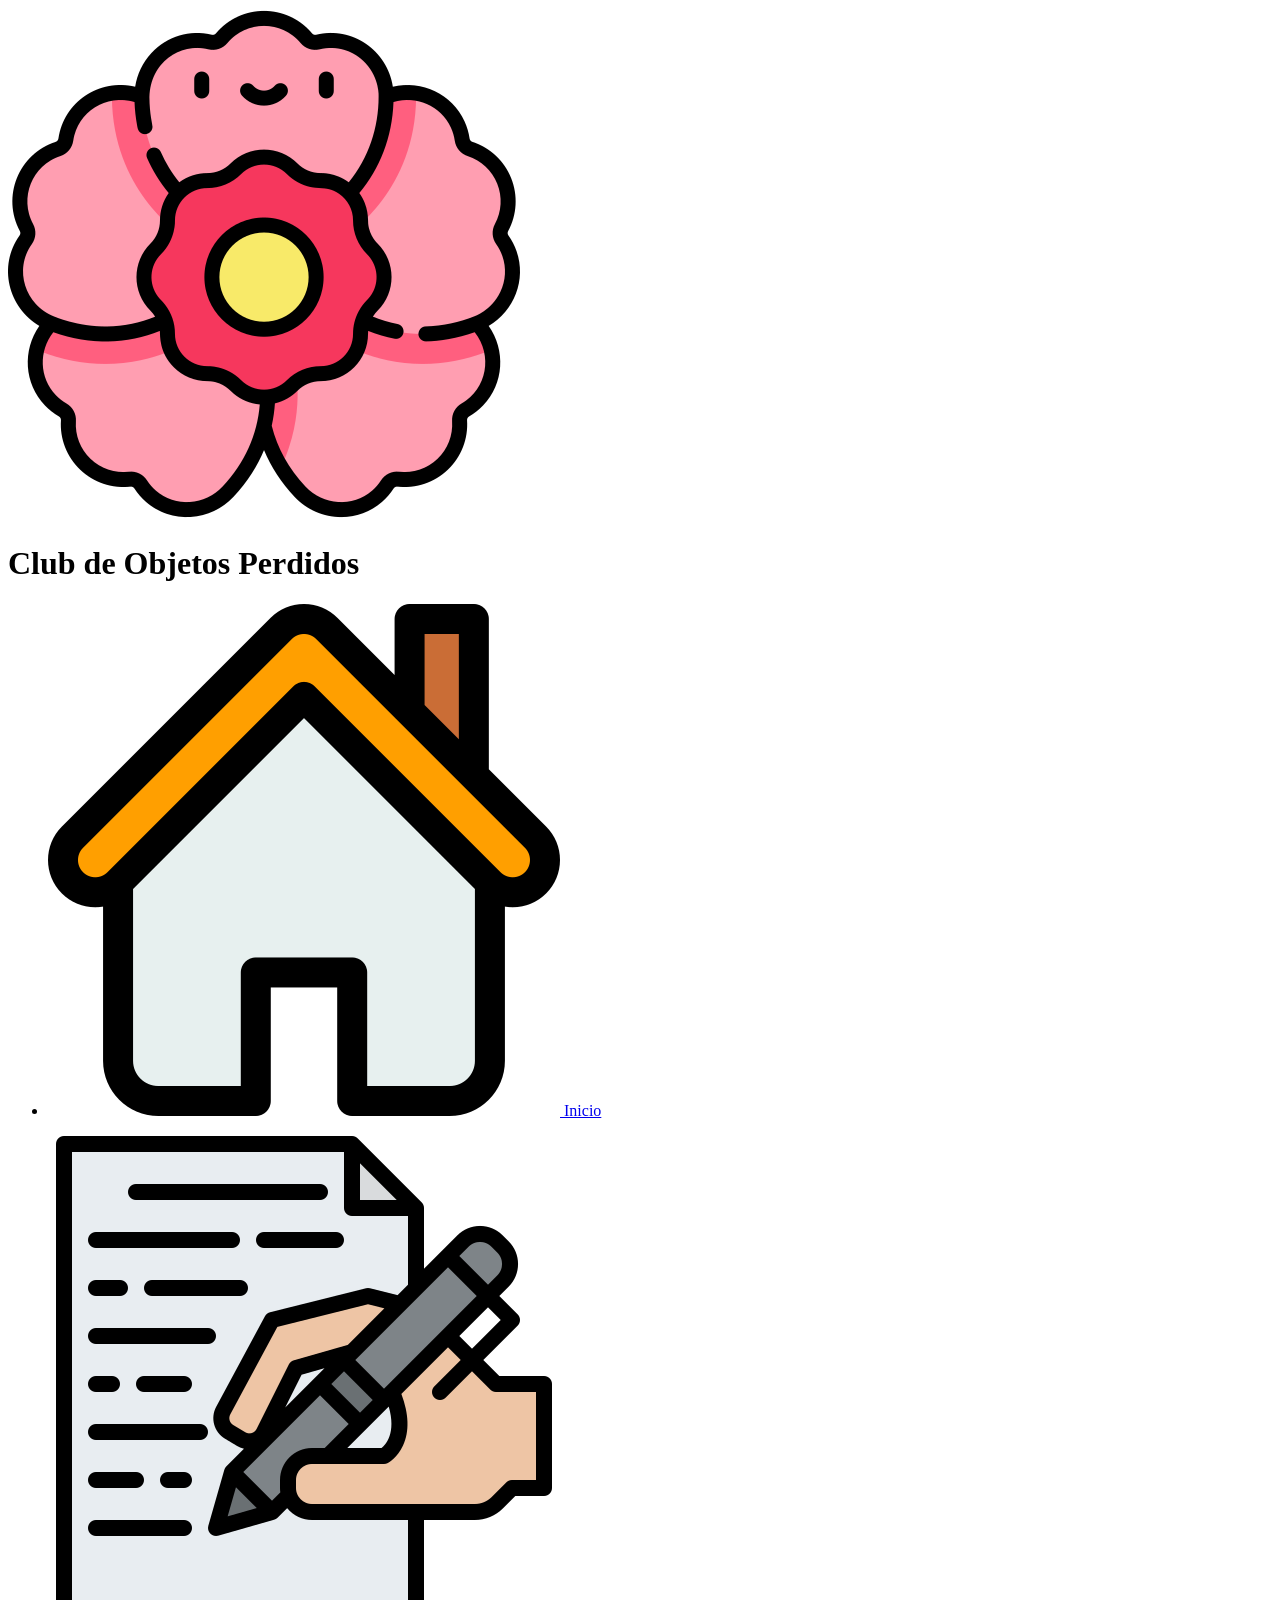
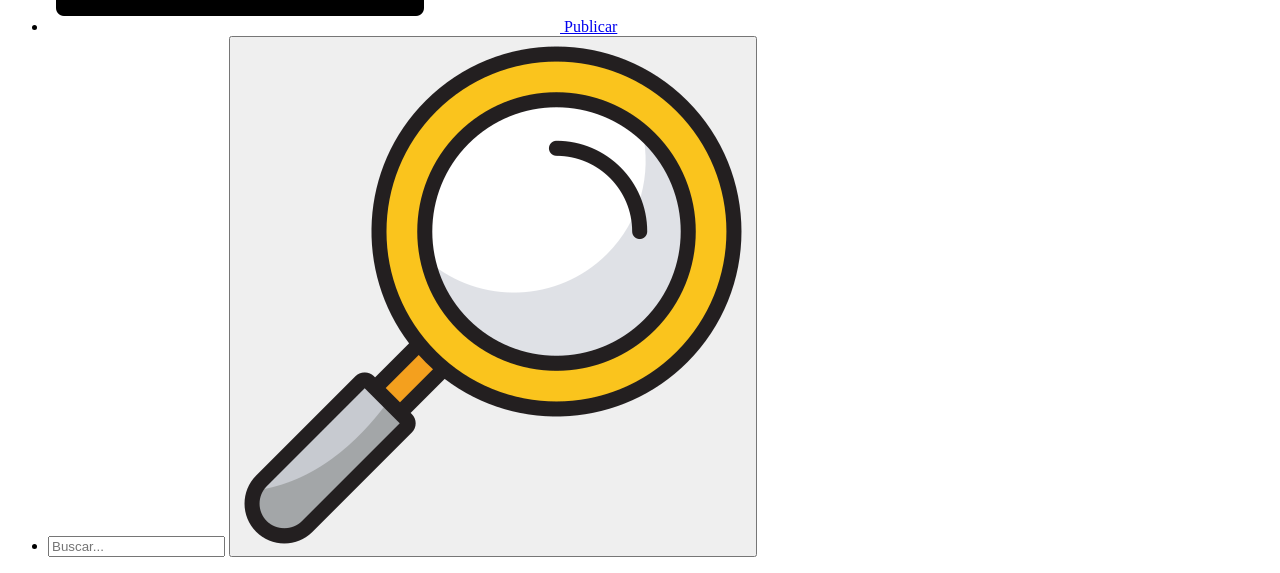
==== Tarea01/index.html @ 9c3515d3 "Agrega estructura HTML con encabezado y navegacion" ====
<!DOCTYPE html>
<html lang="es">
<head>
  <meta charset="UTF-8">
  <meta name="viewport" content="width=device-width, initial-scale=1.0">
  <title>Club de Objetos Perdidos</title>
  <link rel="preconnect" href="https://fonts.googleapis.com">
  <link rel="preconnect" href="https://fonts.gstatic.com" crossorigin>
  <link href="https://fonts.googleapis.com/css2?family=Comfortaa:wght@400;700&family=Quicksand:wght@400;600&display=swap" rel="stylesheet">
  <link rel="stylesheet" href="styles.css">
</head>
<body>

  <header class="header">
    <div class="logo-container">
      <img src="imagenes/flor.png" alt="Icono flor" class="icon-decor">
      <h1>Club de Objetos Perdidos</h1>
    </div>

    <nav class="nav">
      <ul>
        <li>
          <a href="#inicio" class="nav-btn">
            <img src="imagenes/inicio.png" alt=""> Inicio
          </a>
        </li>
        <li>
          <a href="#reportar" class="nav-btn">
            <img src="imagenes/reporte.png" alt=""> Publicar
          </a>
        </li>
        <!-- Barra de búsqueda integrada en la navegación -->
        <li>
          <form class="nav-search-form" action="#buscar">
            <input type="search" placeholder="Buscar..." aria-label="Buscar objeto">
            <button type="submit" class="nav-search-btn" title="Buscar">
              <img src="imagenes/lupa.png" alt="Buscar">
            </button>
          </form>
        </li>
      </ul>
    </nav>
  </header>

</body>
</html>
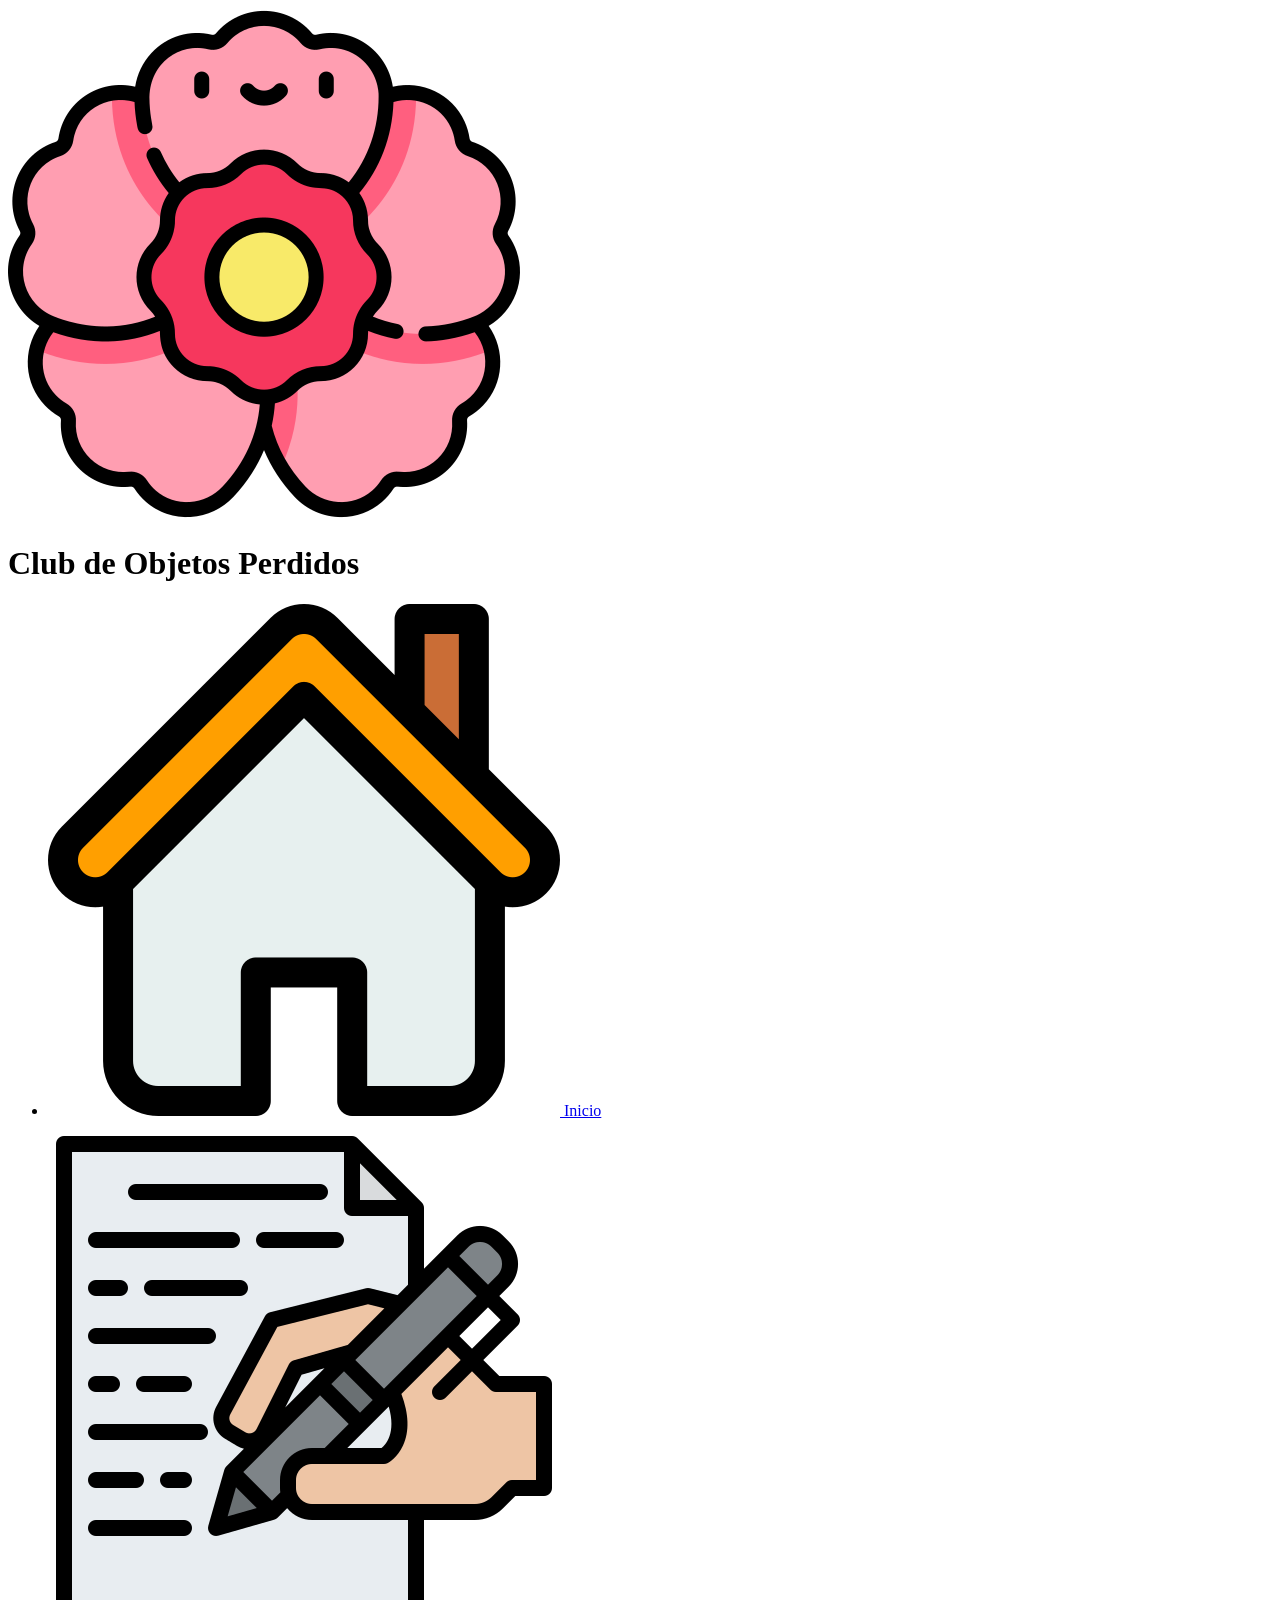
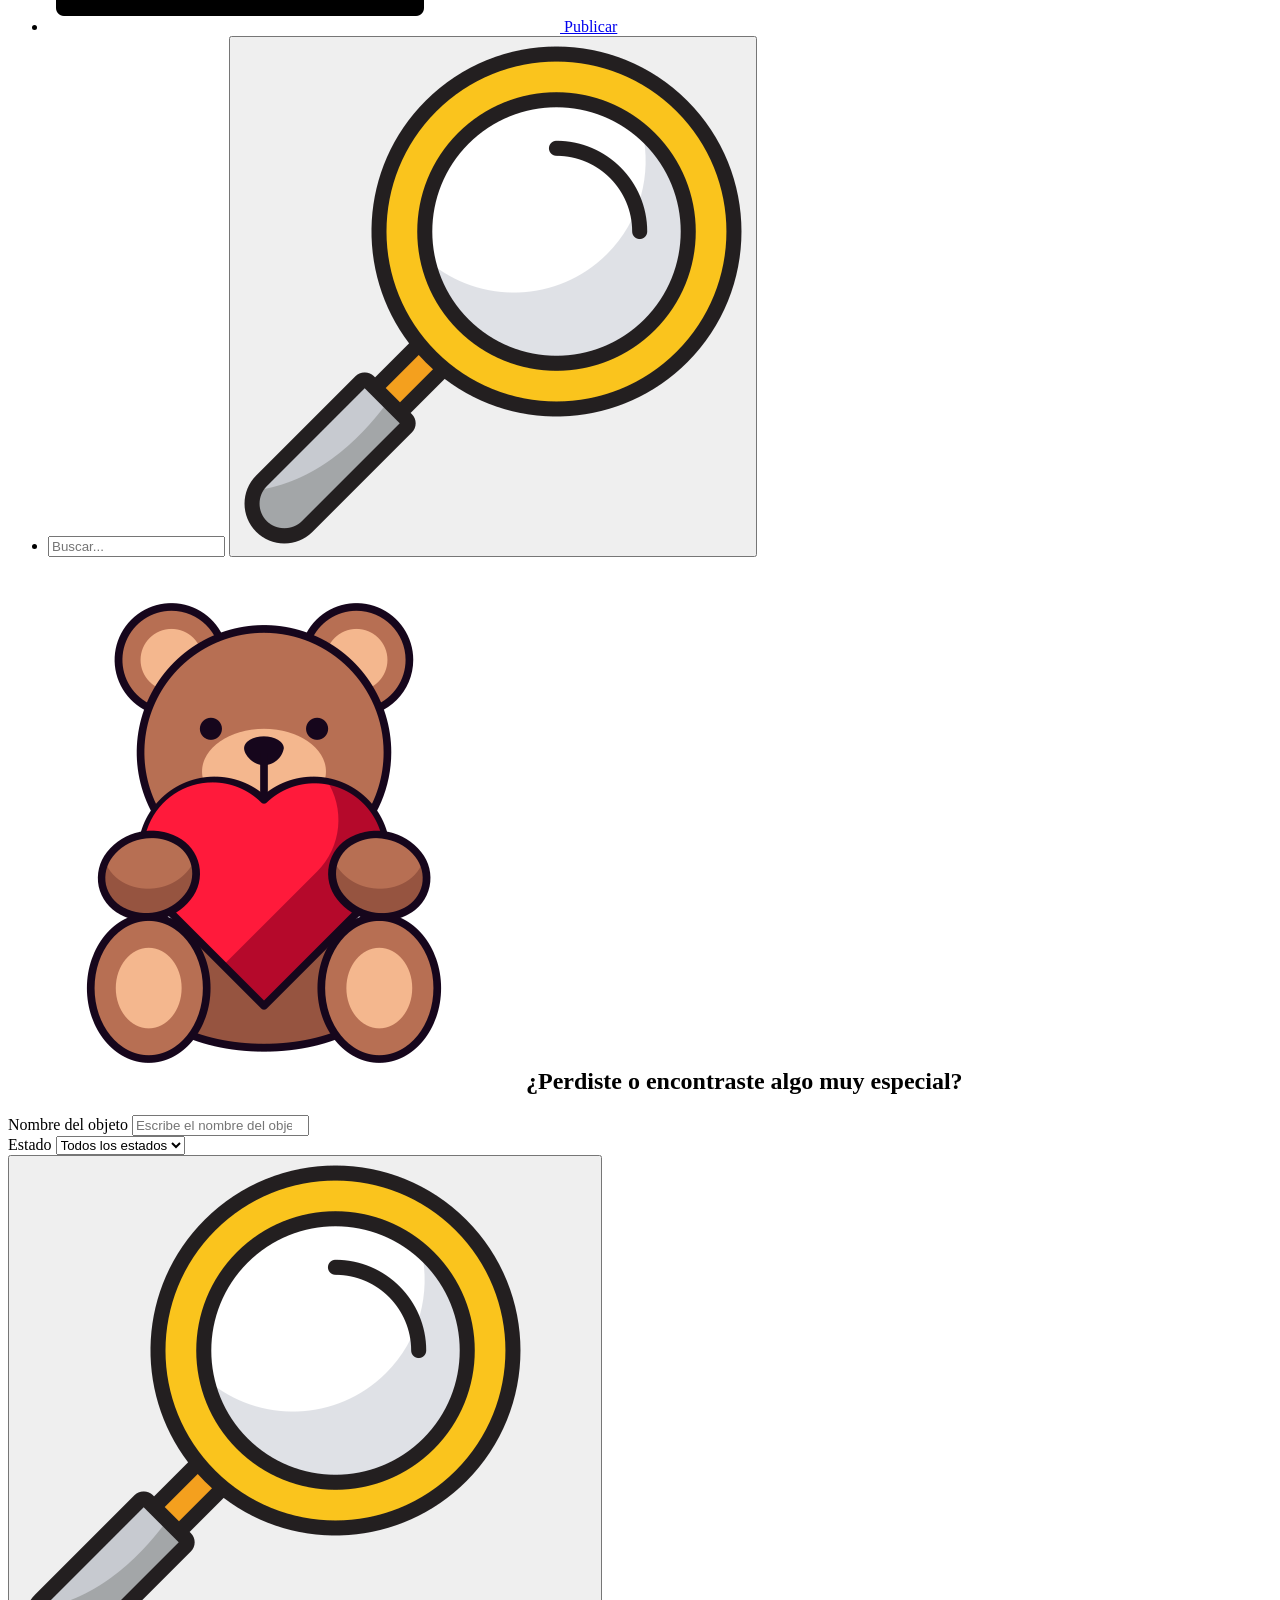
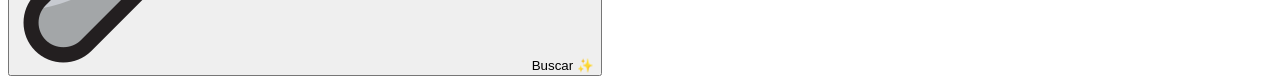
==== commit 47fc9460: "Agrega seccion principal y buscador" ====
--- a/Tarea01/index.html
+++ b/Tarea01/index.html
@@ -42,5 +42,39 @@
     </nav>
   </header>
 
+  <main id="inicio">
+
+    <!-- Sección Hero / Buscador -->
+    <section class="hero" id="buscar">
+      <div class="hero-card">
+        <h2>
+          <img src="imagenes/osodepeluche.png" alt="" class="icon-titulo">
+          ¿Perdiste o encontraste algo muy especial?
+        </h2>
+        <form class="buscador">
+          <div class="campo-grupo">
+            <label for="nombre-objeto">Nombre del objeto</label>
+            <input type="search" id="nombre-objeto" placeholder="Escribe el nombre del objeto...">
+          </div>
+
+          <div class="campo-grupo">
+            <label for="filtro-estado">Estado</label>
+            <select id="filtro-estado">
+              <option value="">Todos los estados</option>
+              <option value="perdido">Perdido</option>
+              <option value="encontrado">Encontrado</option>
+              <option value="recuperado">Recuperado</option>
+            </select>
+          </div>
+
+          <button type="submit" class="btn-primary">
+            <img src="imagenes/lupa.png" alt=""> Buscar ✨
+          </button>
+        </form>
+      </div>
+    </section>
+
+  </main>
+
 </body>
 </html>
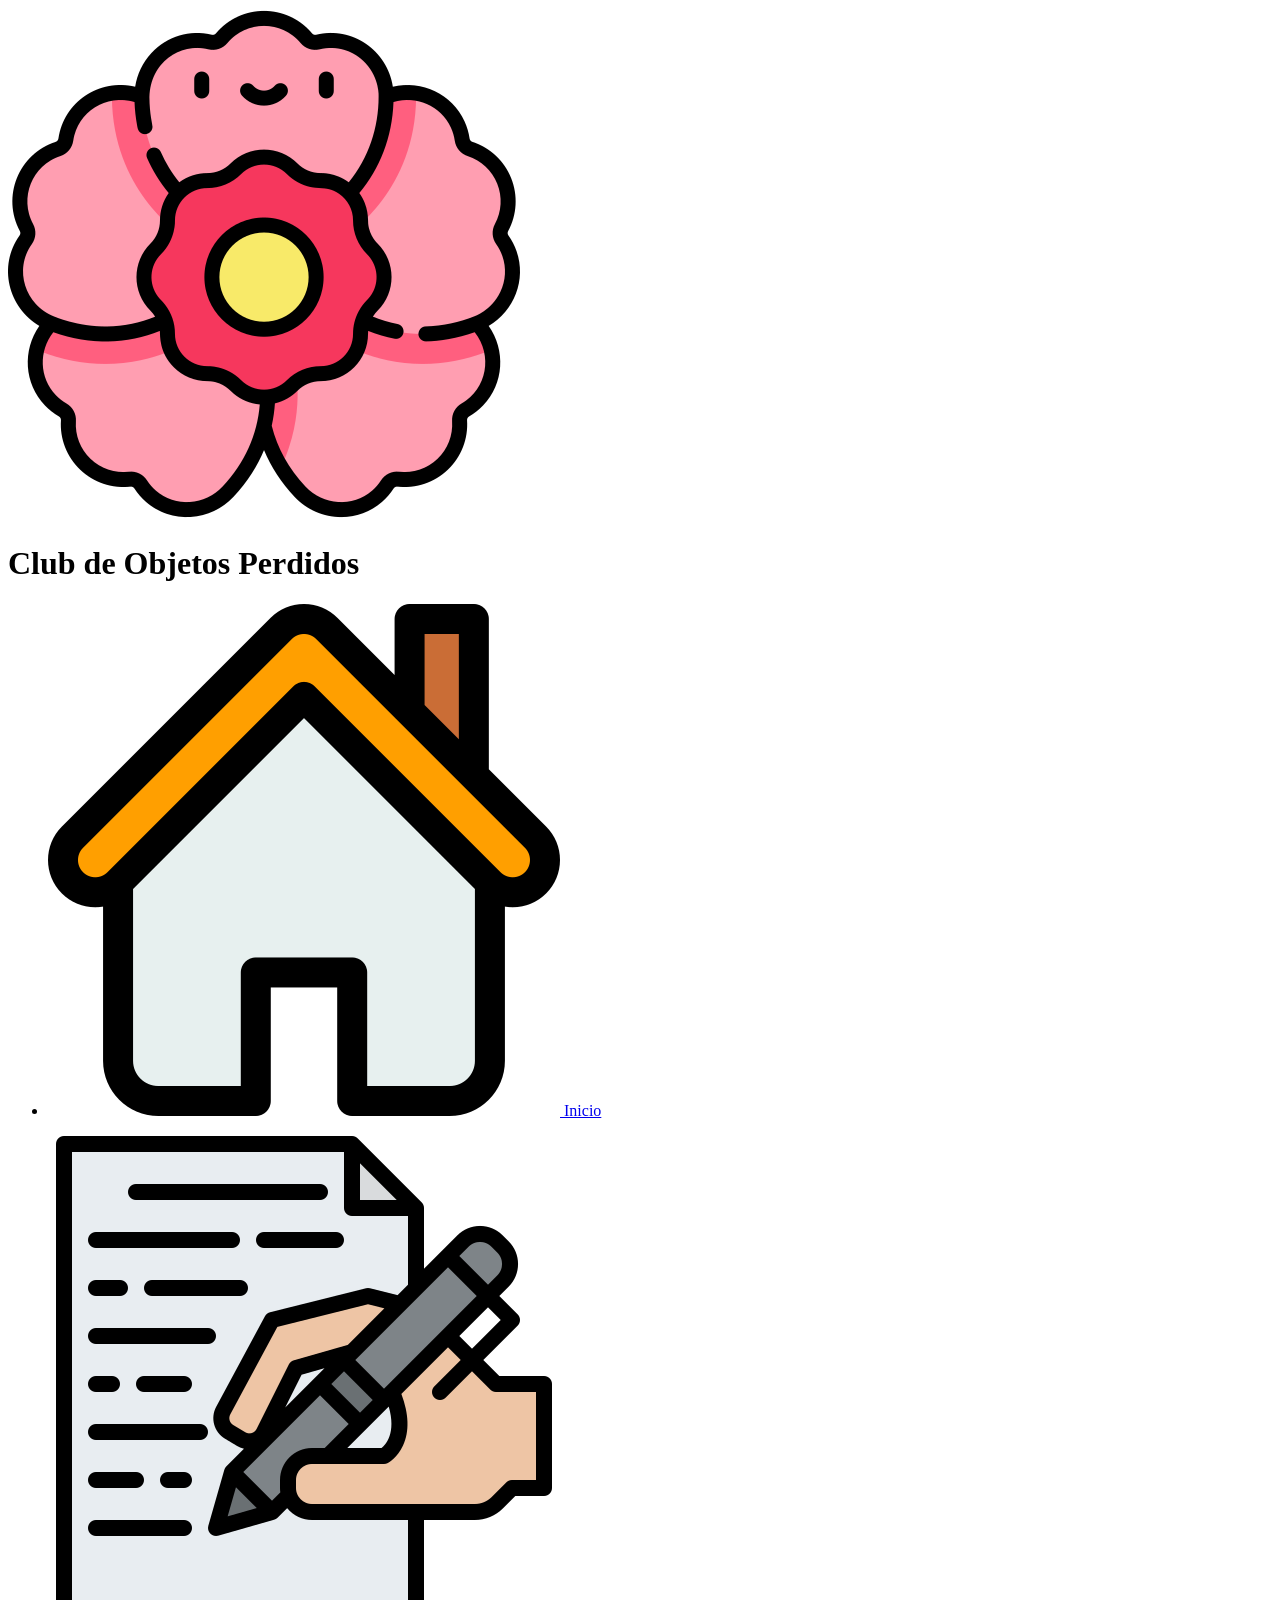
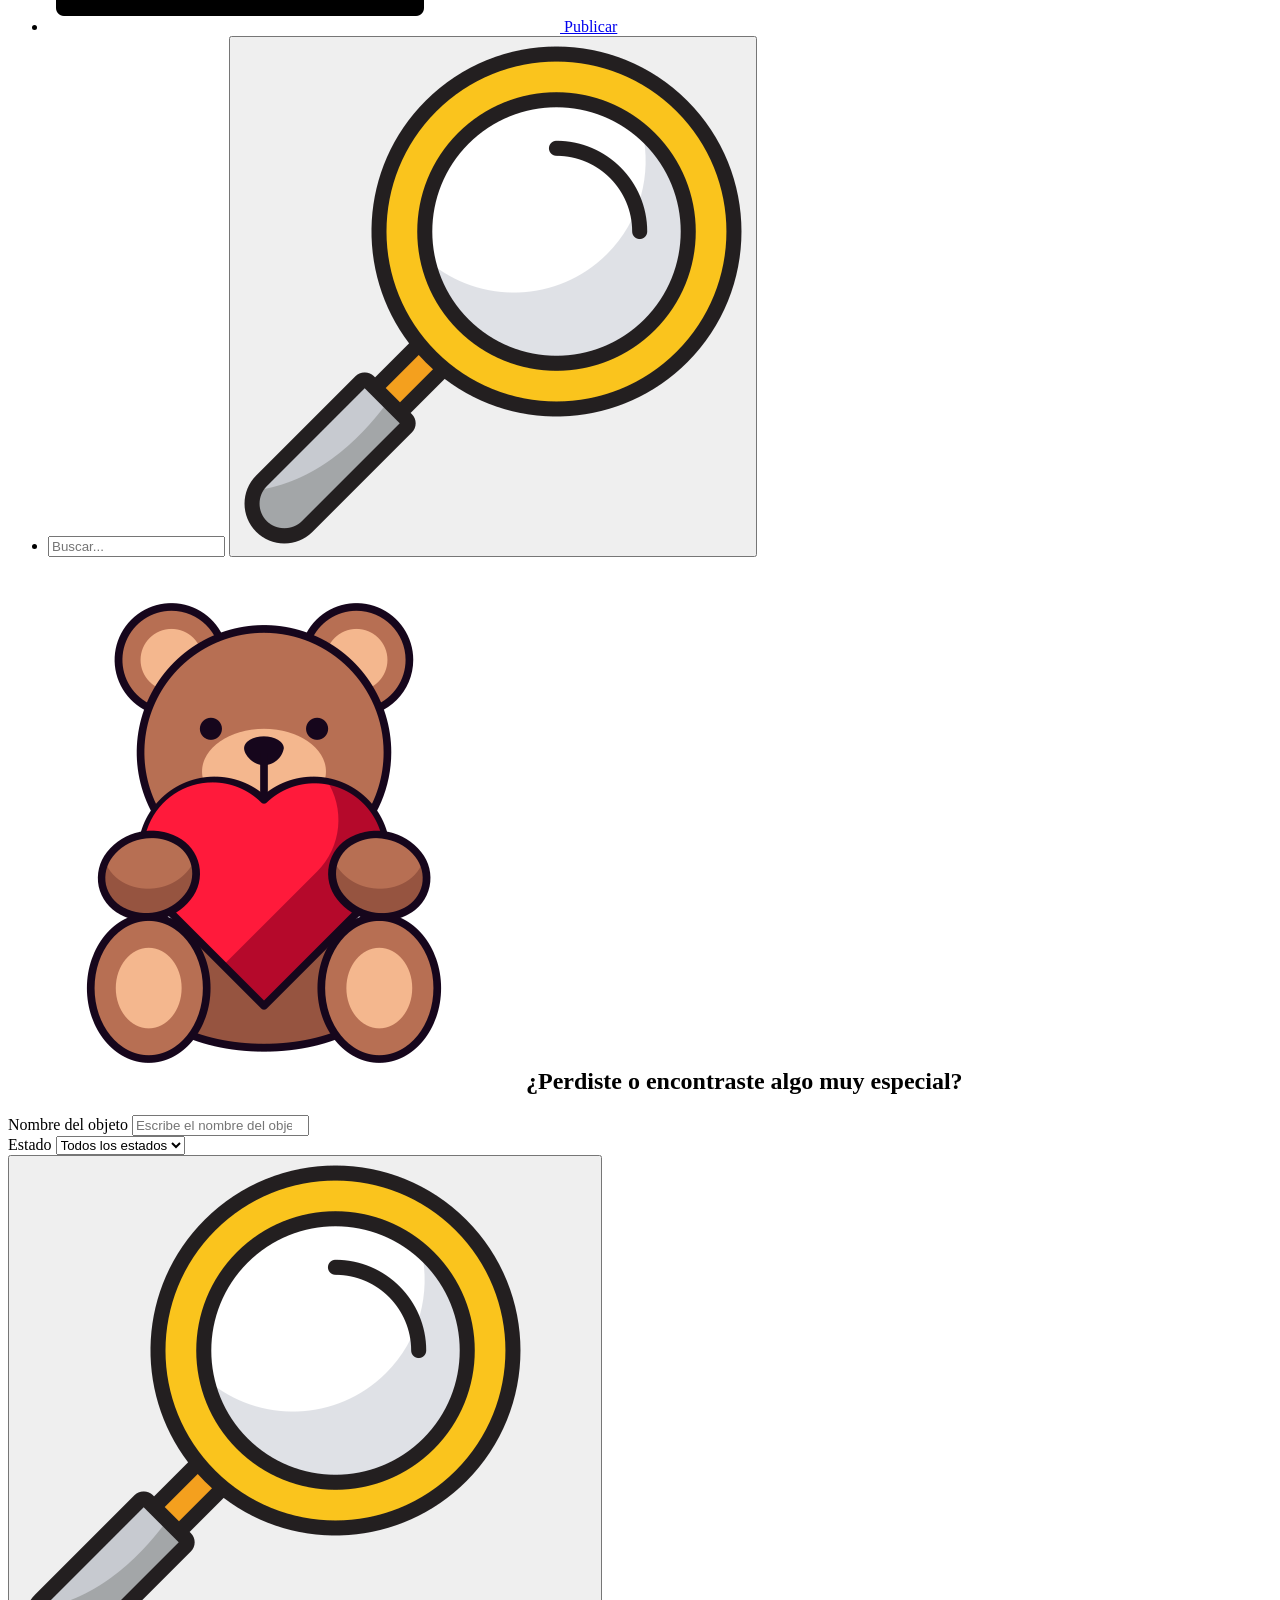
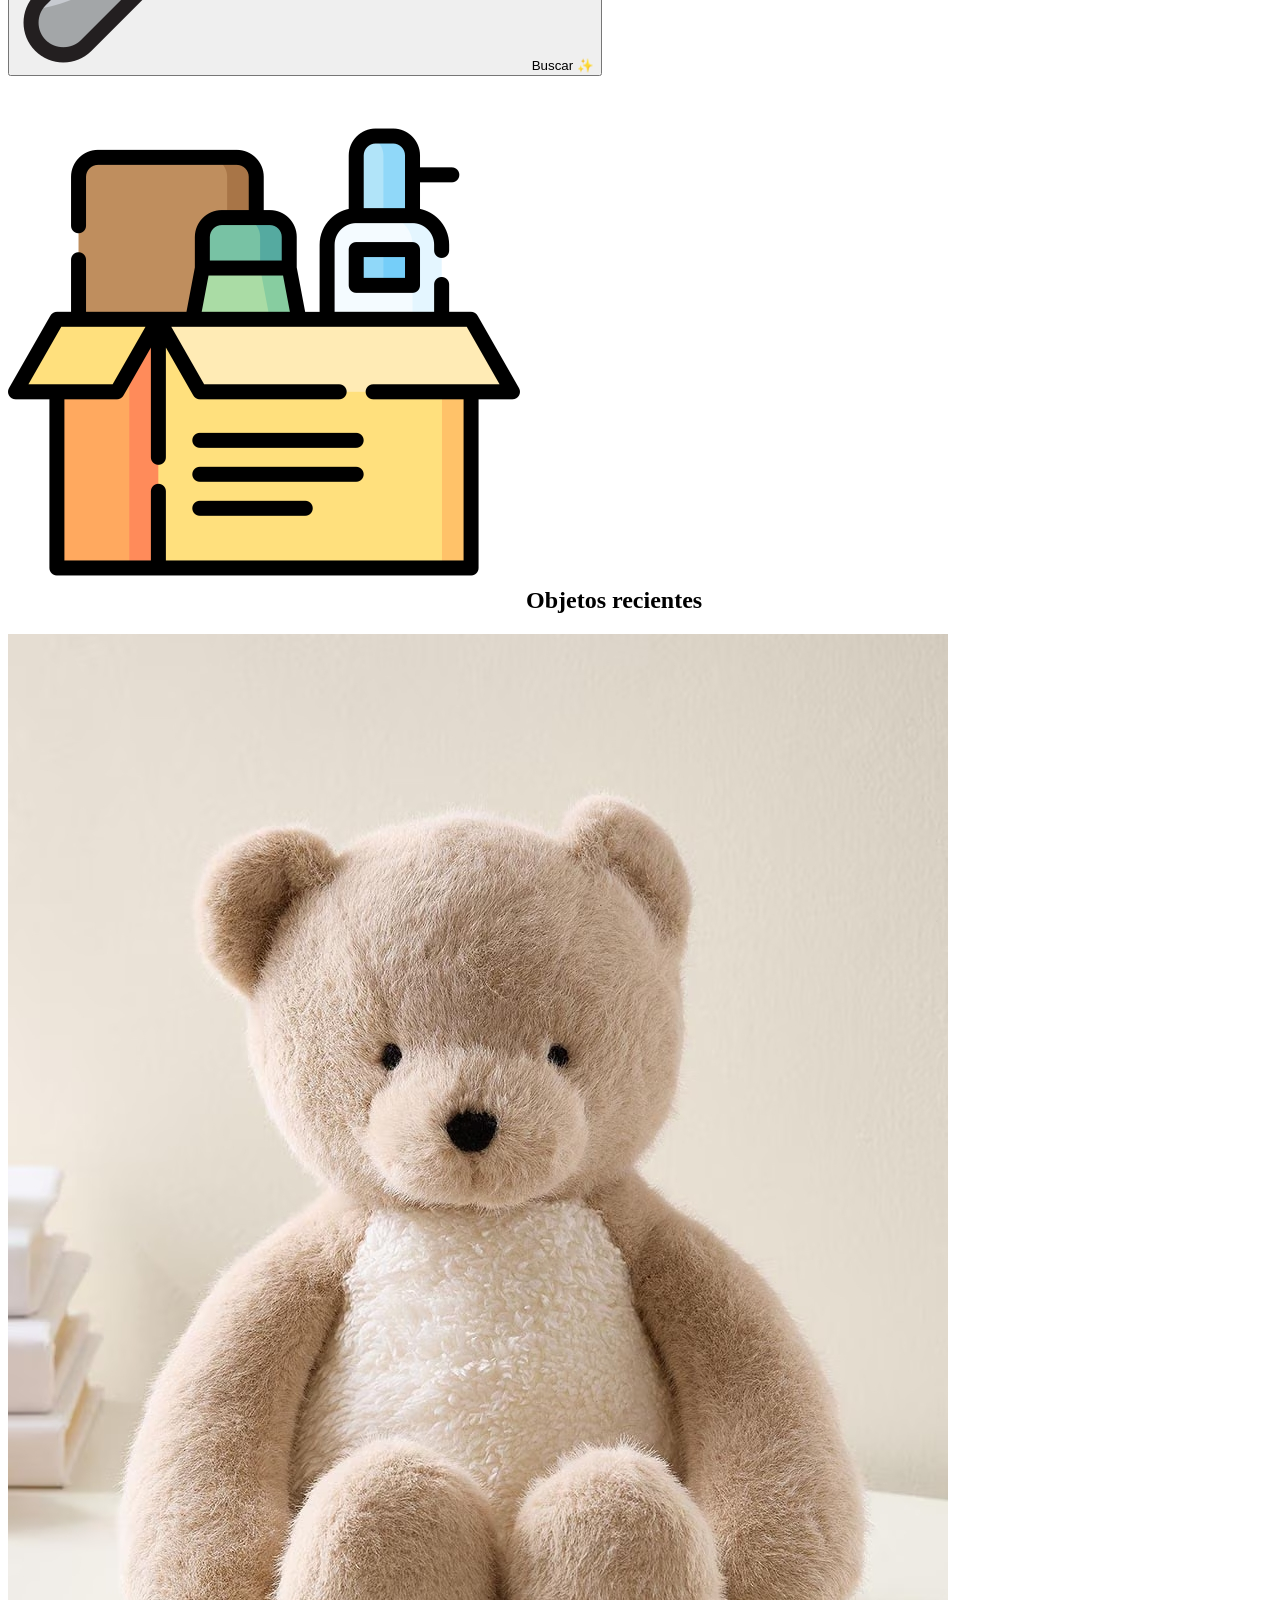
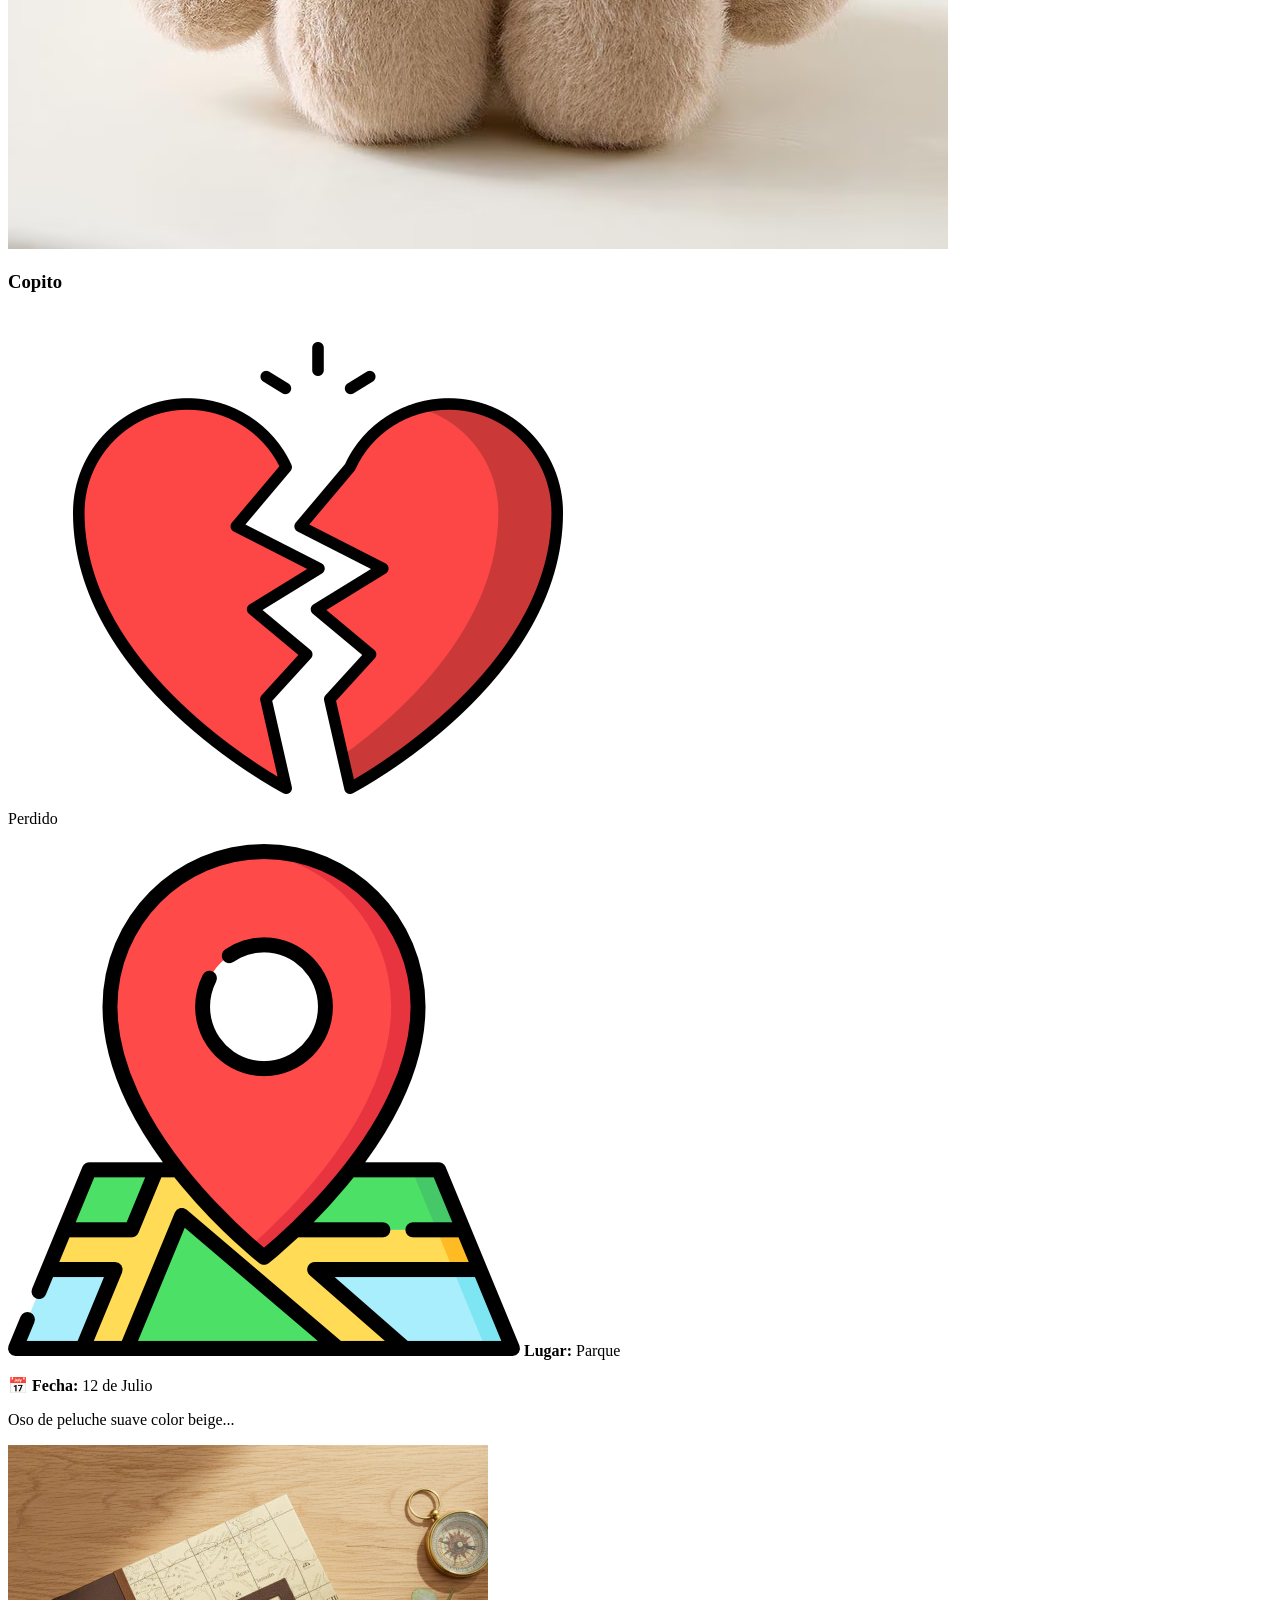
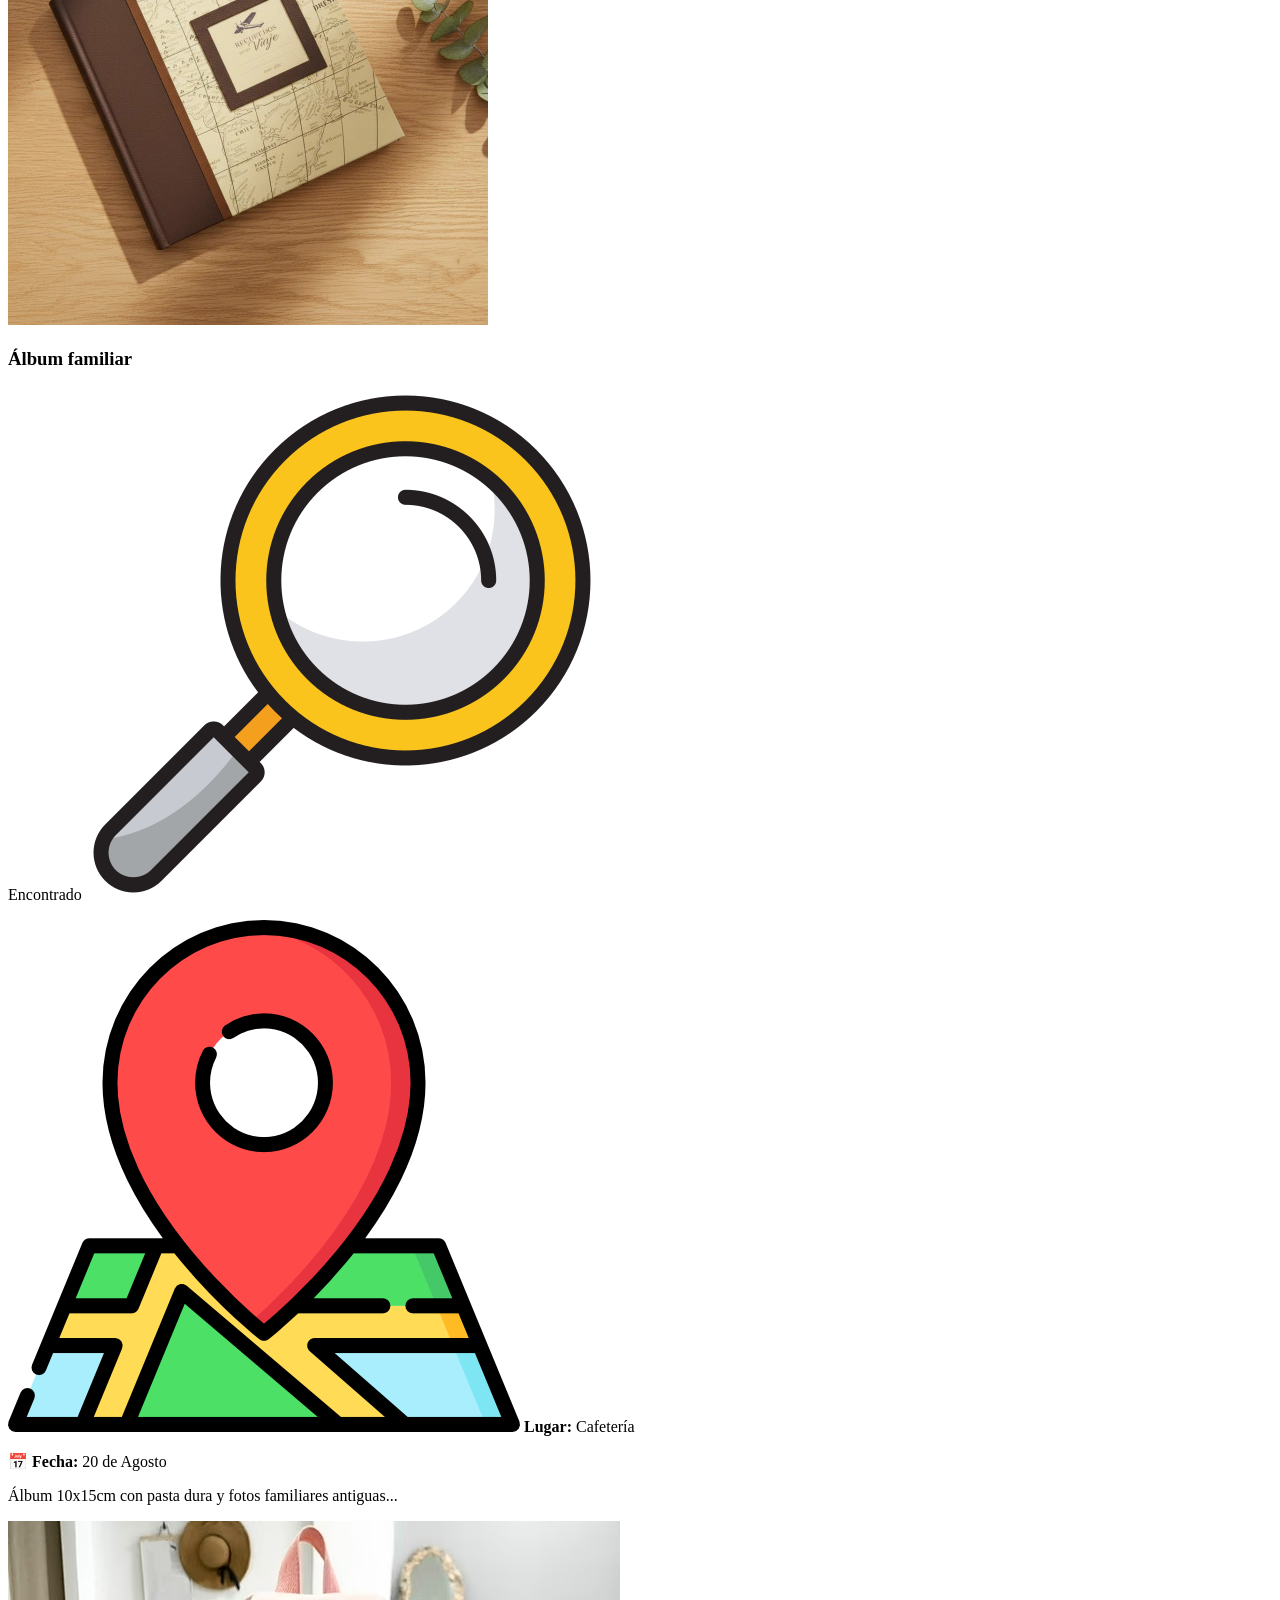
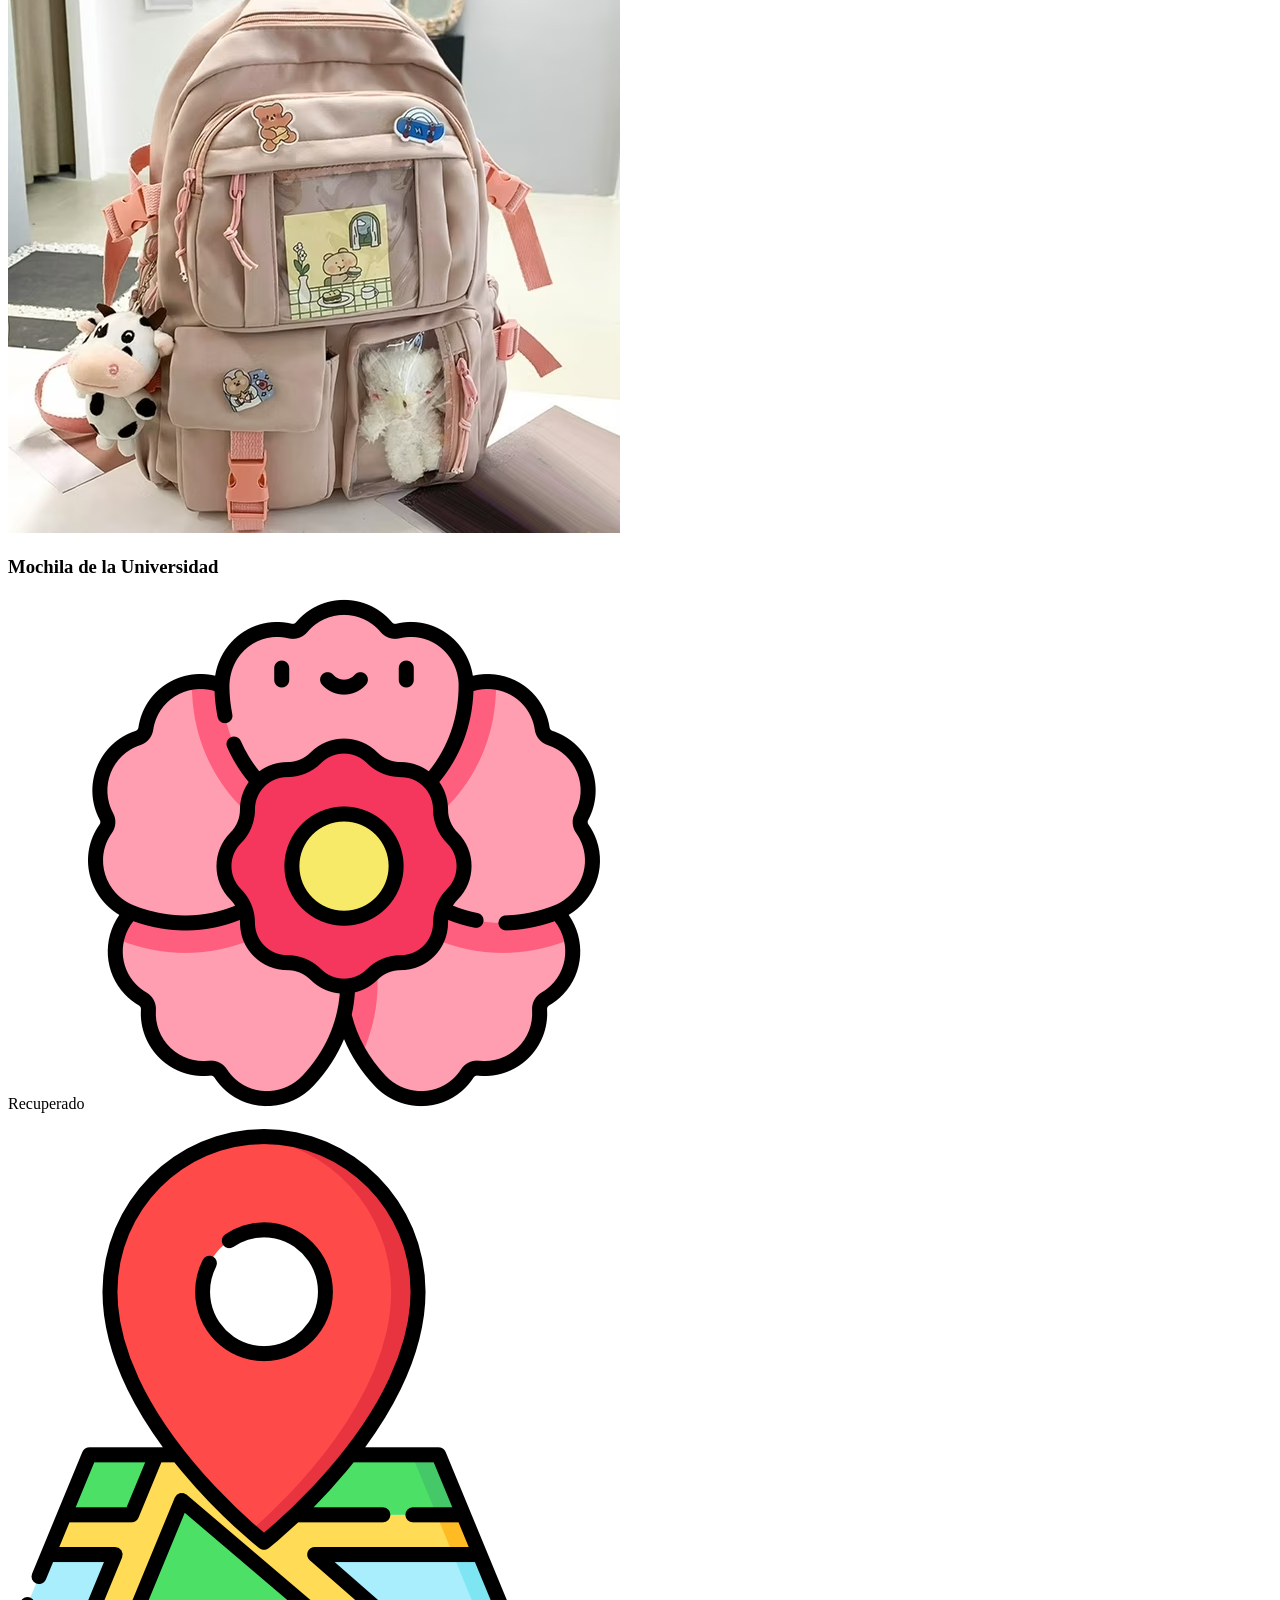
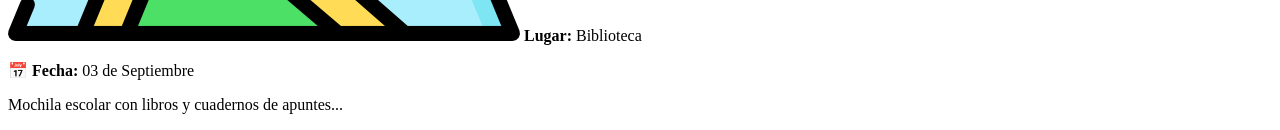
==== commit f9a4e8ed: "Agrega tarjetas de objetos perdidos, encontrados y recuperados" ====
--- a/Tarea01/index.html
+++ b/Tarea01/index.html
@@ -74,6 +74,62 @@
       </div>
     </section>
 
+    <!-- Sección Objetos Recientes -->
+    <section class="objetos">
+      <h2 class="titulo-seccion">
+        <img src="imagenes/objetos.png" alt="" class="icon-inline"> Objetos recientes
+      </h2>
+
+      <div class="lista-objetos">
+
+        <!-- Tarjeta 1: Perdido -->
+        <article class="tarjeta polaroid">
+          <span class="tape"></span>
+          <div class="imagen-container">
+            <img src="imagenes/Peluche.jpg" alt="Oso de peluche color beige">
+          </div>
+          <h3>Copito</h3>
+          <p class="estado perdido">
+            Perdido <img src="imagenes/corazonroto.png" alt="">
+          </p>
+          <p class="detalle"><strong><img src="imagenes/mapa.png" alt="" class="icon-detalle"> Lugar:</strong> Parque</p>
+          <p class="detalle"><strong>📅 Fecha:</strong> <time datetime="2026-07-12">12 de Julio</time></p>
+          <p class="descripcion">Oso de peluche suave color beige...</p>
+        </article>
+
+        <!-- Tarjeta 2: Encontrado -->
+        <article class="tarjeta polaroid">
+          <span class="tape"></span>
+          <div class="imagen-container">
+            <img src="imagenes/AlbumDeFotos.jpg" alt="Álbum de fotos familiar color café">
+          </div>
+          <h3>Álbum familiar</h3>
+          <p class="estado encontrado">
+            Encontrado <img src="imagenes/lupa.png" alt="">
+          </p>
+          <p class="detalle"><strong><img src="imagenes/mapa.png" alt="" class="icon-detalle"> Lugar:</strong> Cafetería</p>
+          <p class="detalle"><strong>📅 Fecha:</strong> <time datetime="2026-08-20">20 de Agosto</time></p>
+          <p class="descripcion">Álbum 10x15cm con pasta dura y fotos familiares antiguas...</p>
+        </article>
+
+        <!-- Tarjeta 3: Recuperado -->
+        <article class="tarjeta polaroid">
+          <span class="tape"></span>
+          <div class="imagen-container">
+            <img src="imagenes/Mochila.jpg" alt="Mochila rosa con un llavero de vaca">
+          </div>
+          <h3>Mochila de la Universidad</h3>
+          <p class="estado recuperado">
+            Recuperado <img src="imagenes/flor.png" alt="">
+          </p>
+          <p class="detalle"><strong><img src="imagenes/mapa.png" alt="" class="icon-detalle"> Lugar:</strong> Biblioteca</p>
+          <p class="detalle"><strong>📅 Fecha:</strong> <time datetime="2026-09-03">03 de Septiembre</time></p>
+          <p class="descripcion">Mochila escolar con libros y cuadernos de apuntes...</p>
+        </article>
+
+      </div>
+    </section>
+
   </main>
 
 </body>
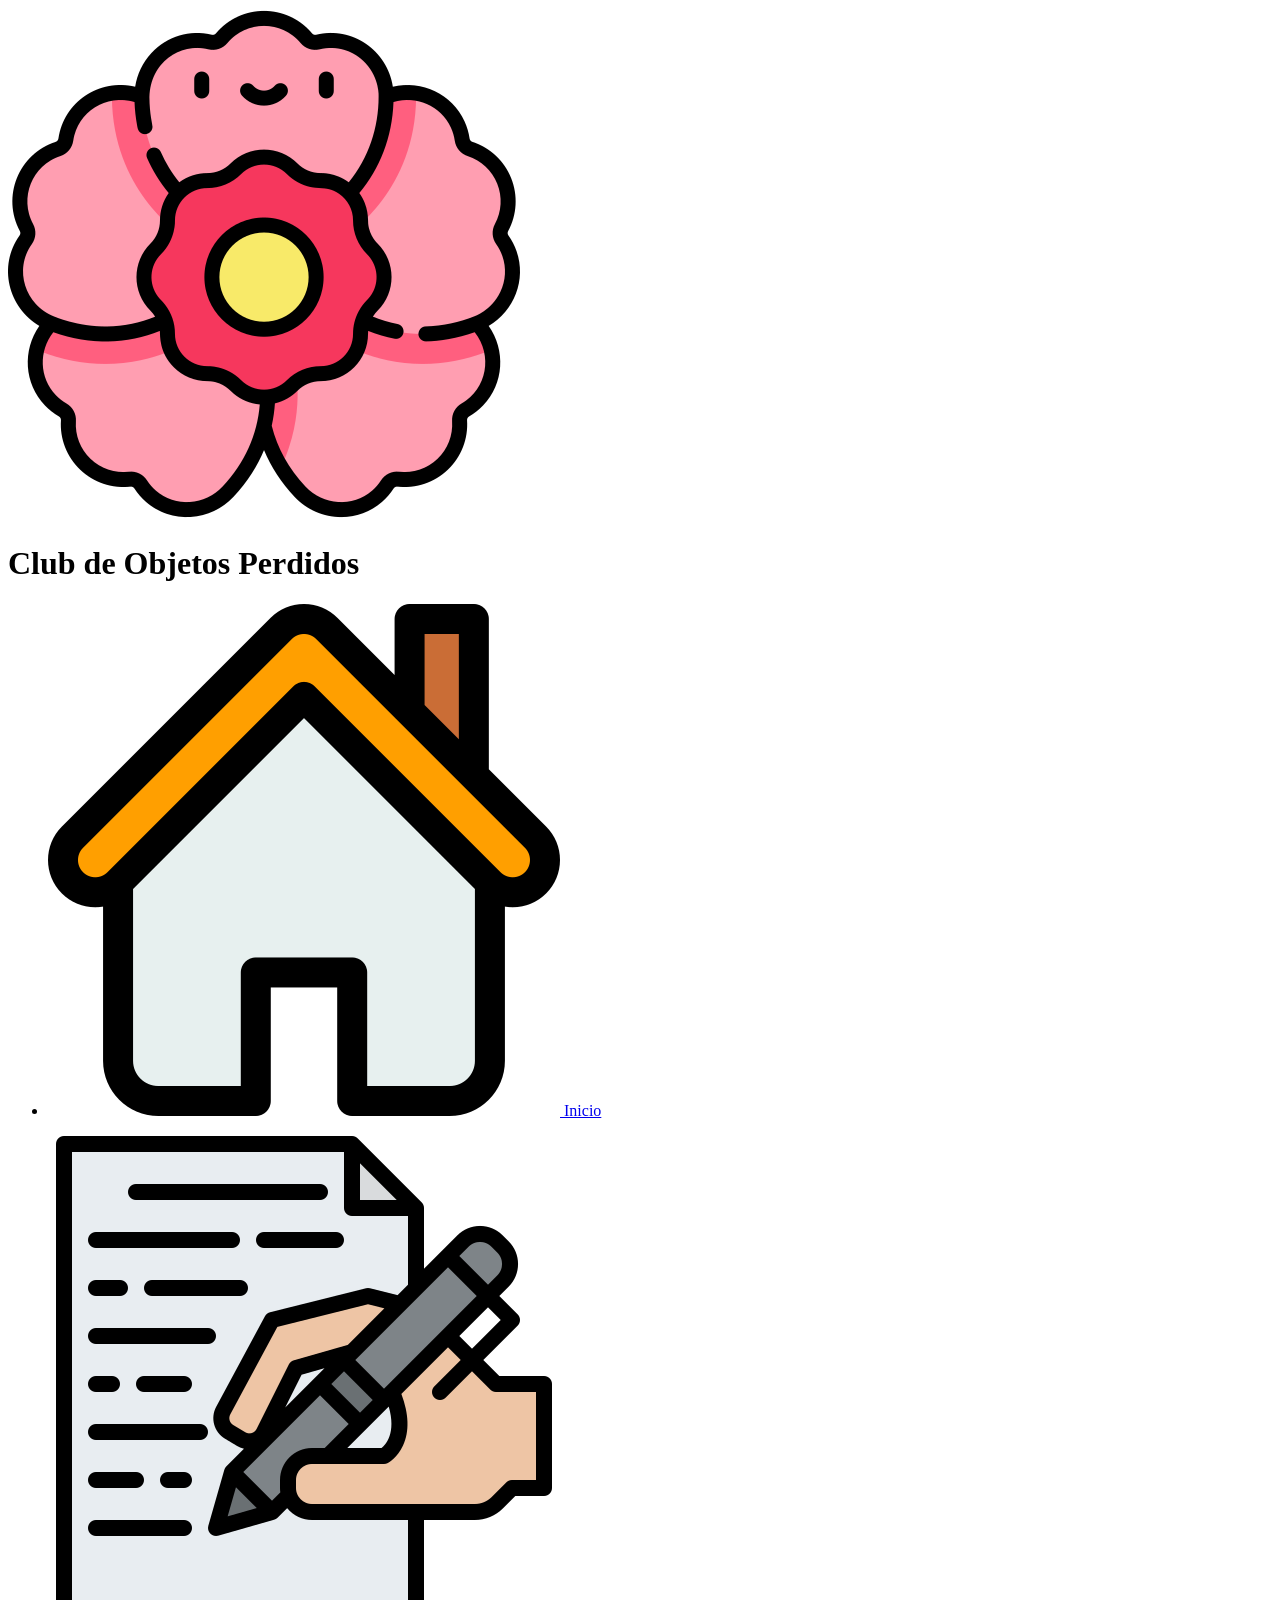
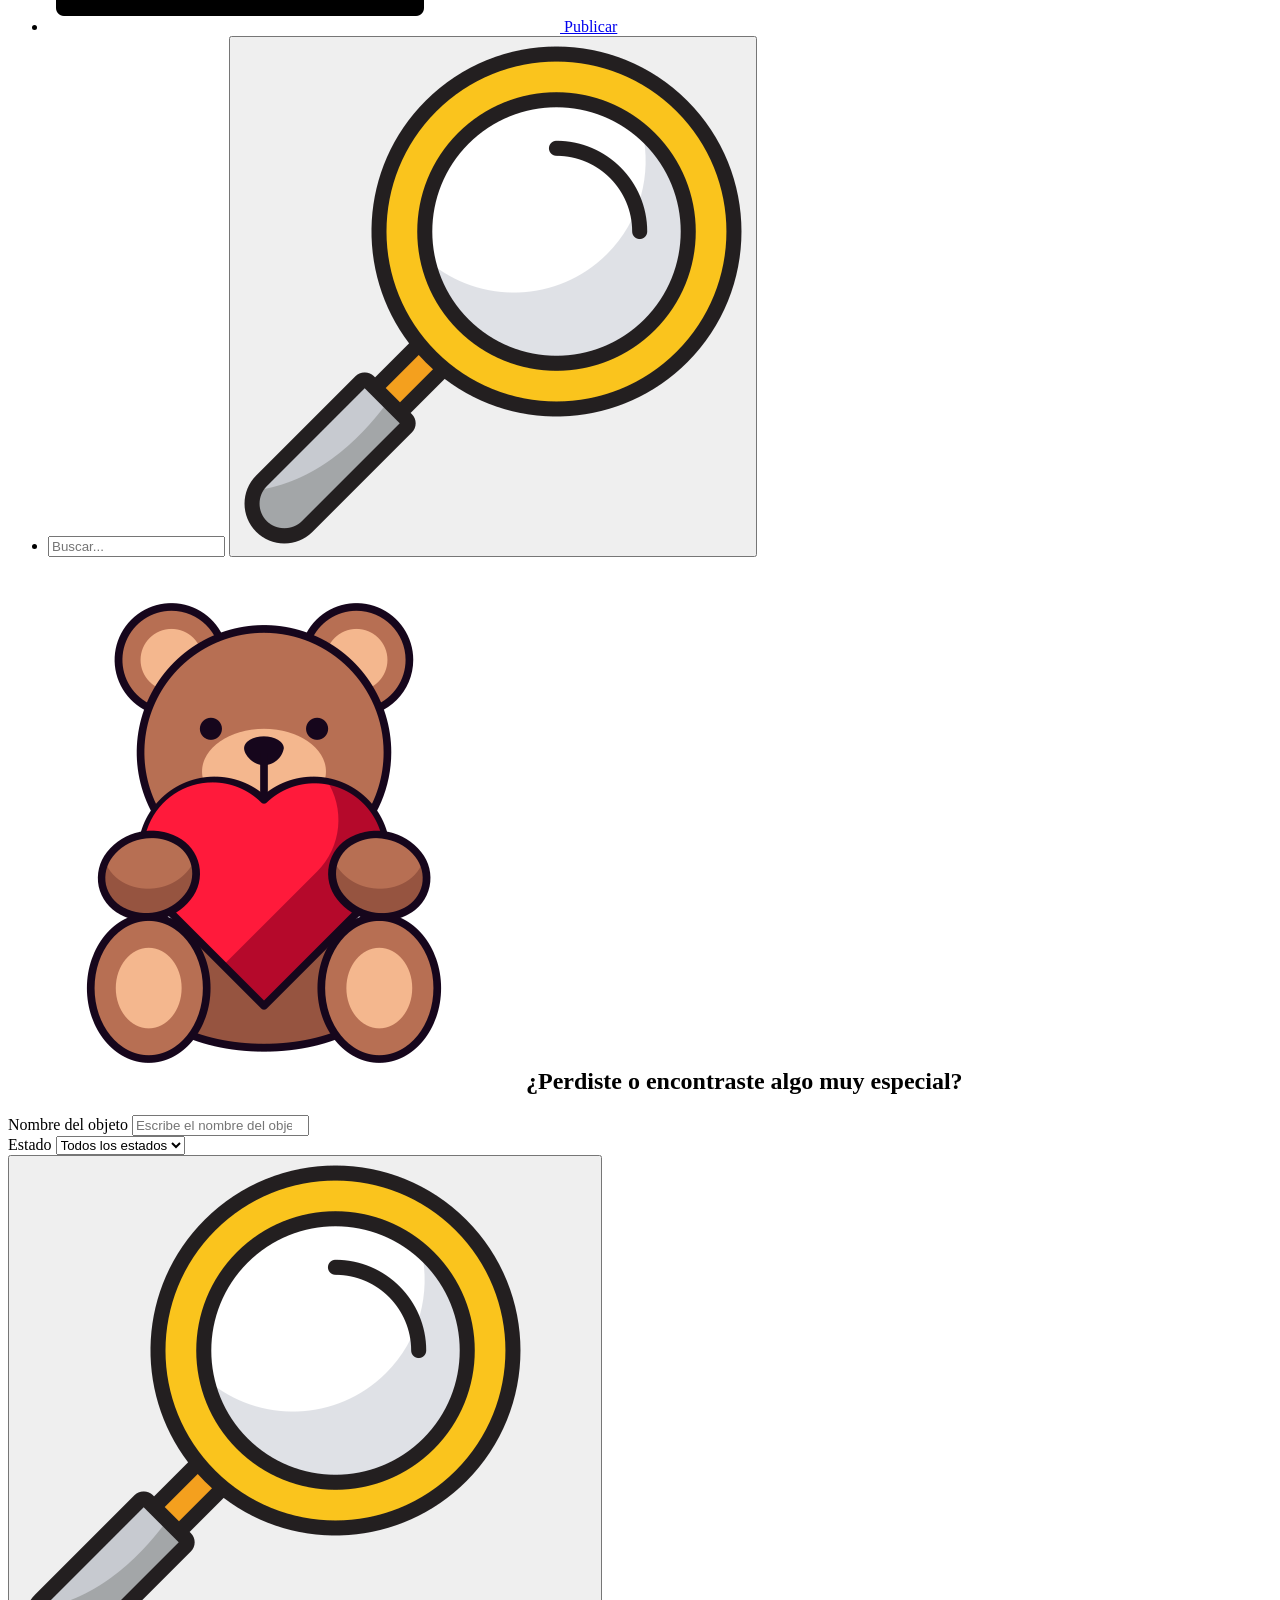
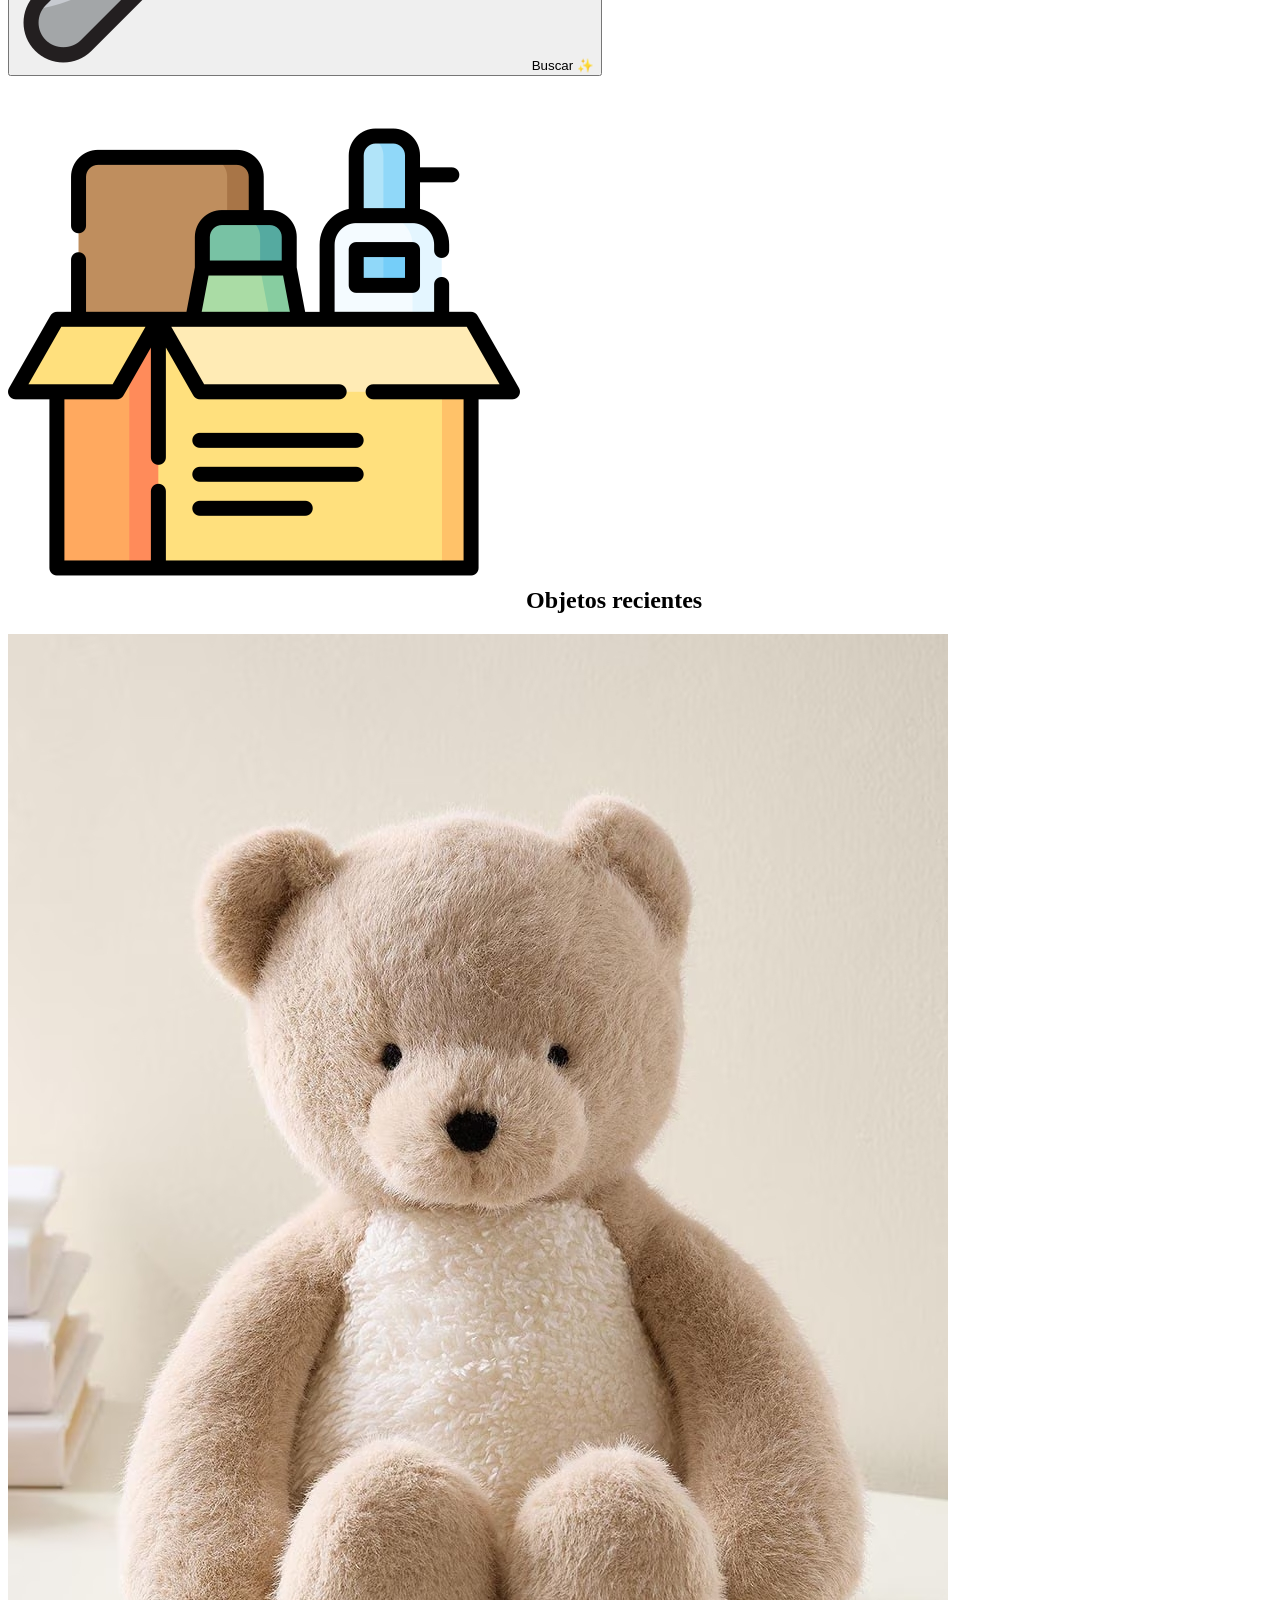
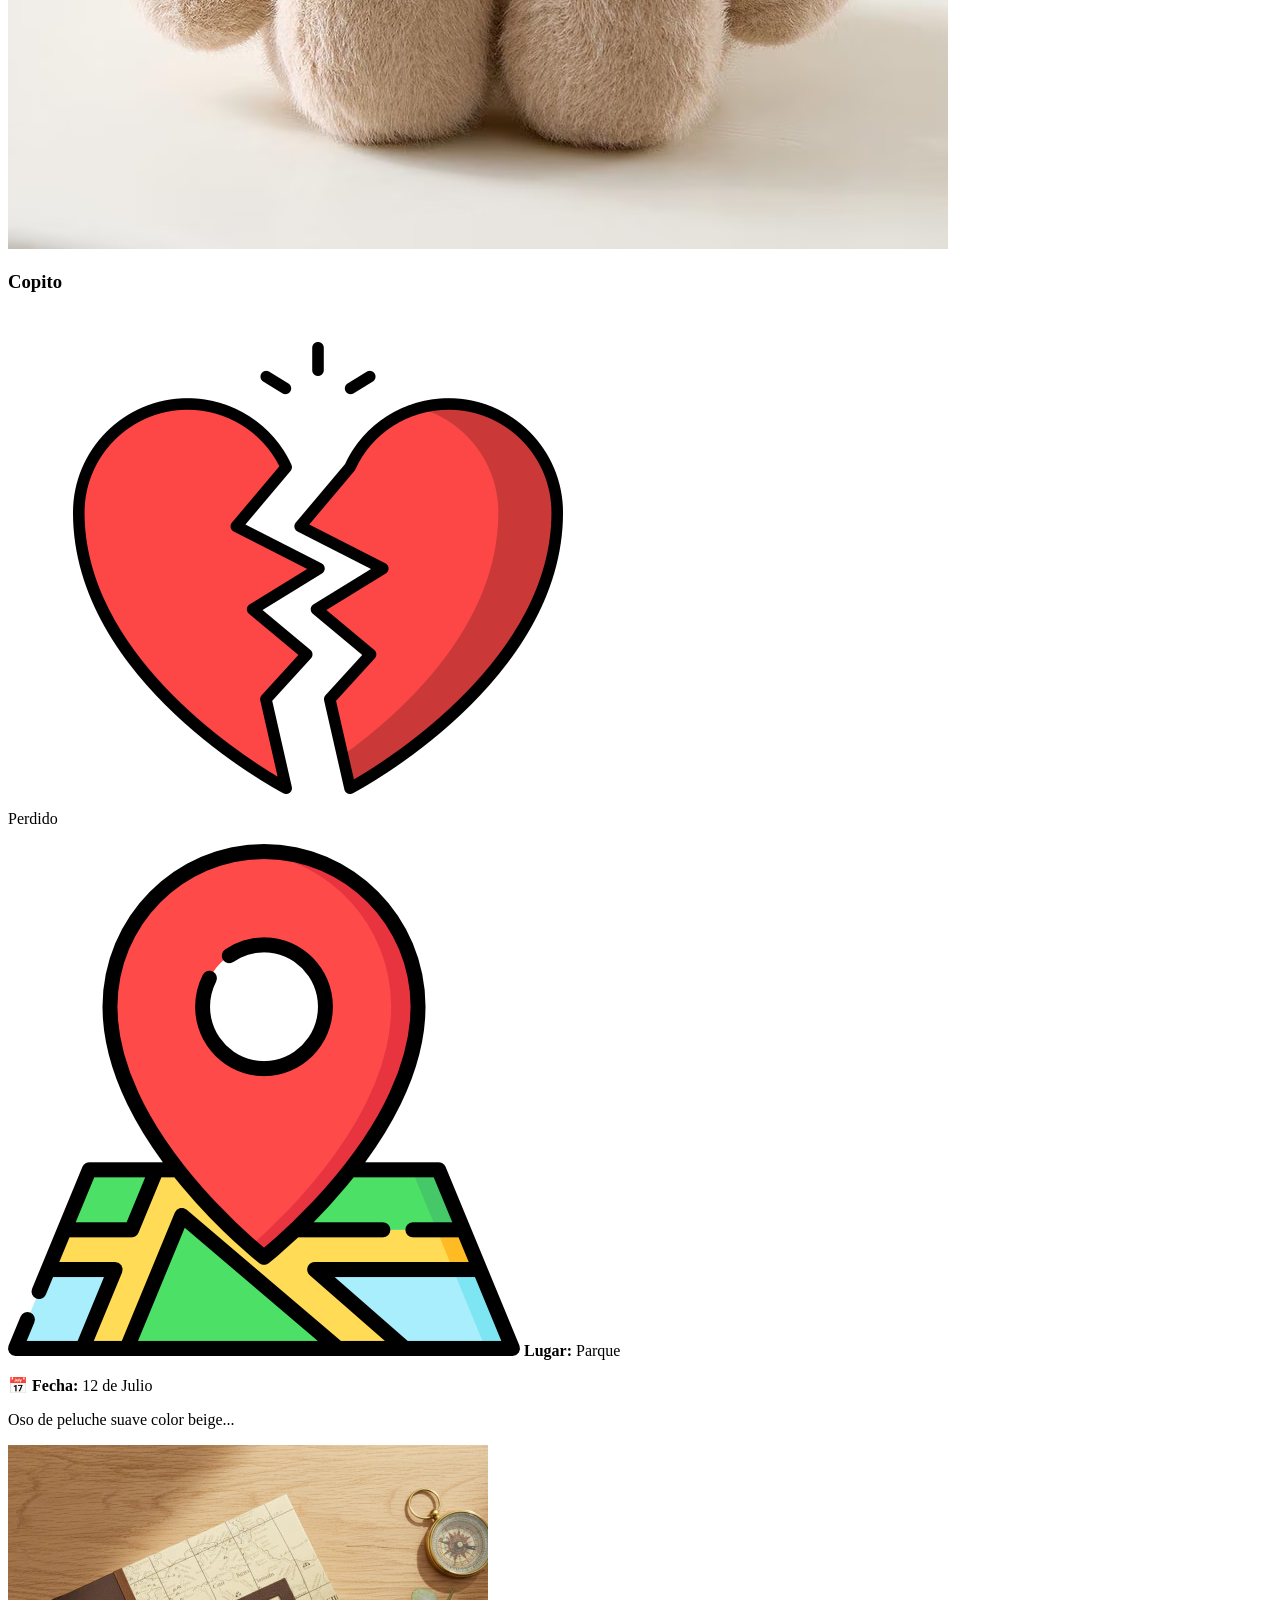
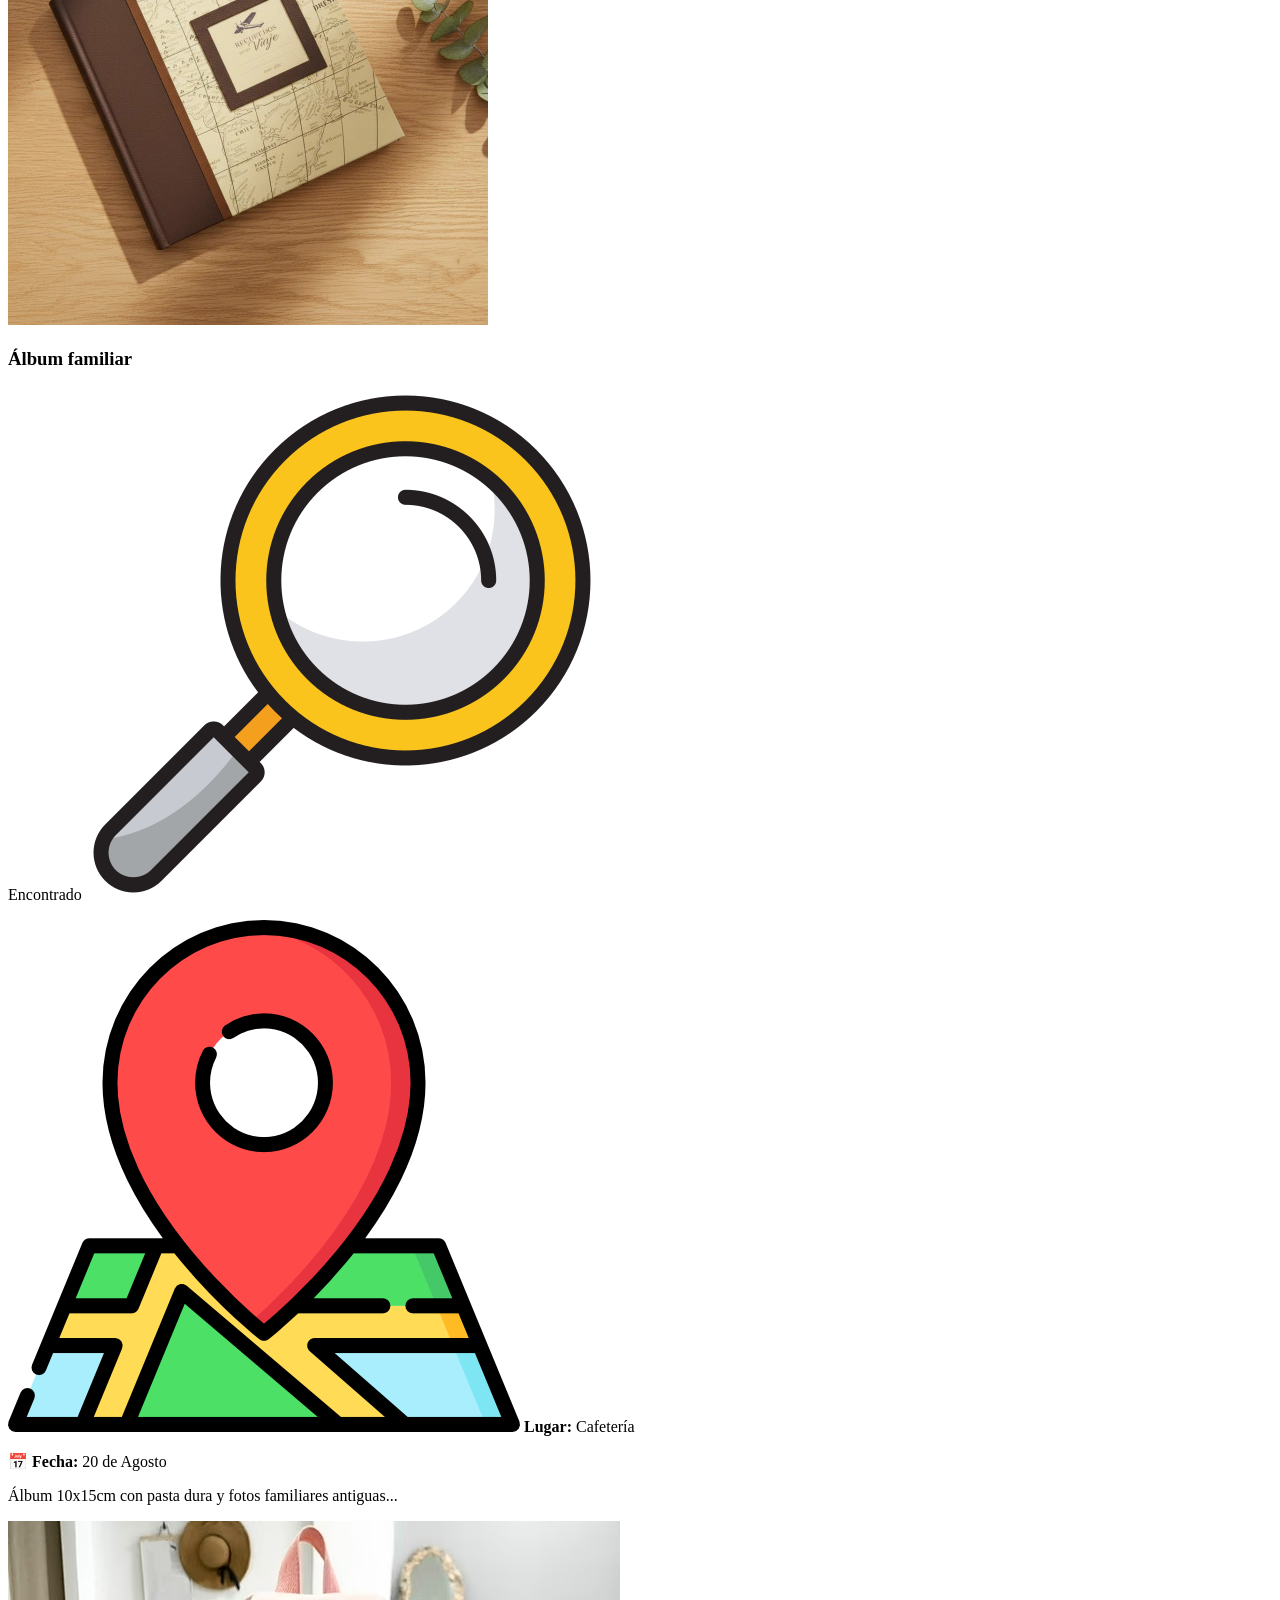
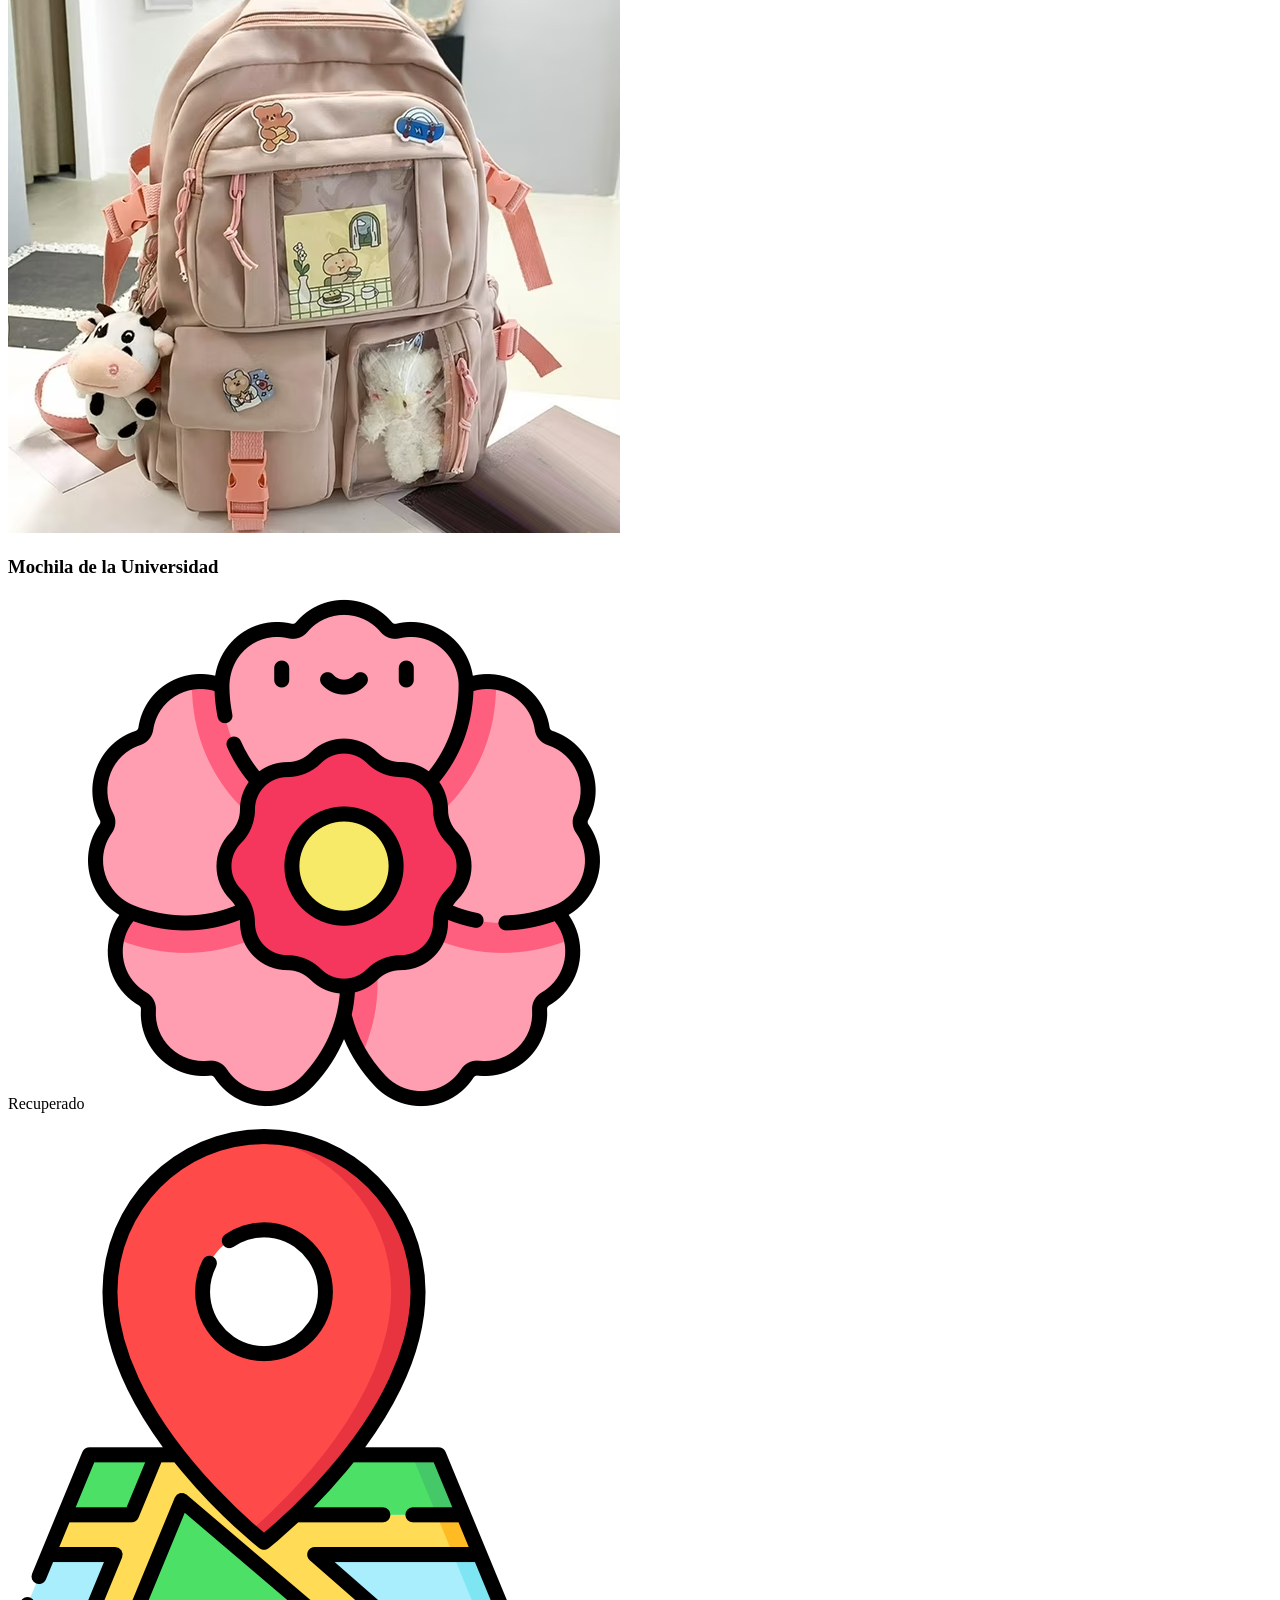
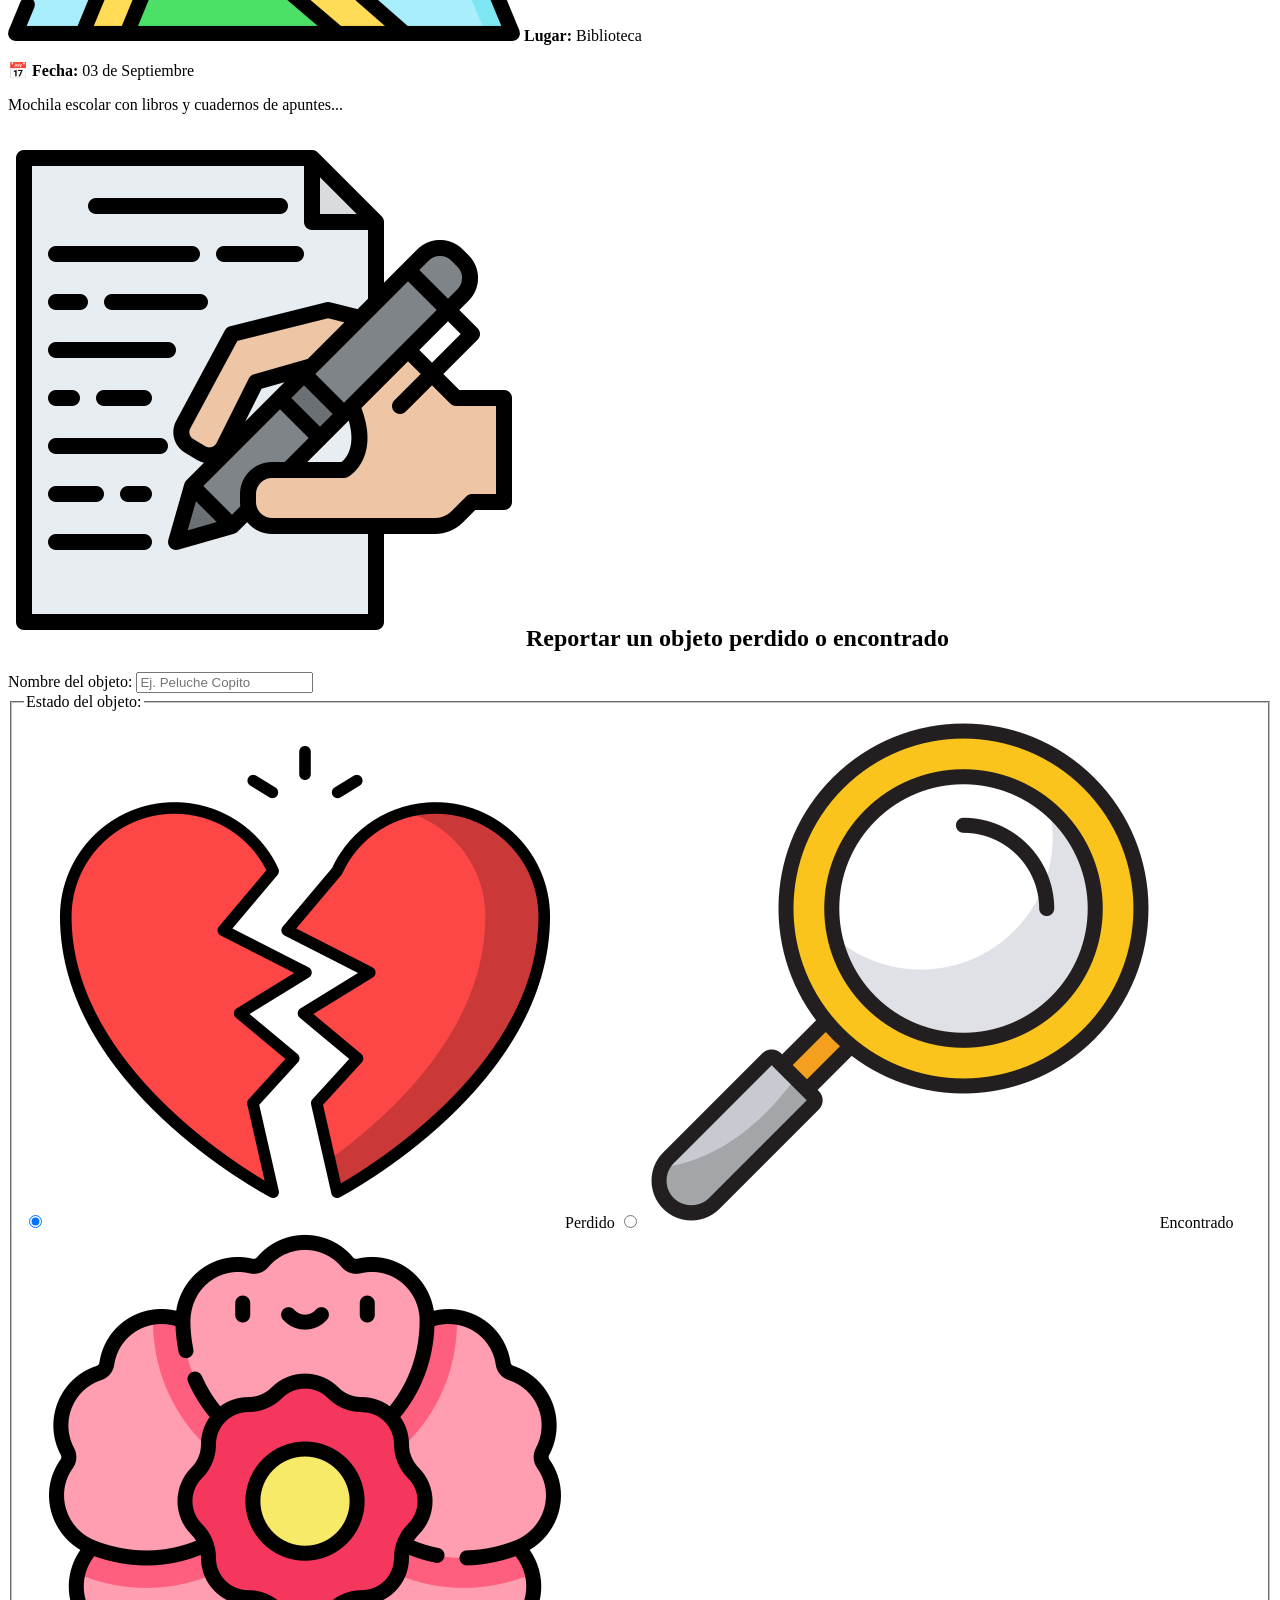
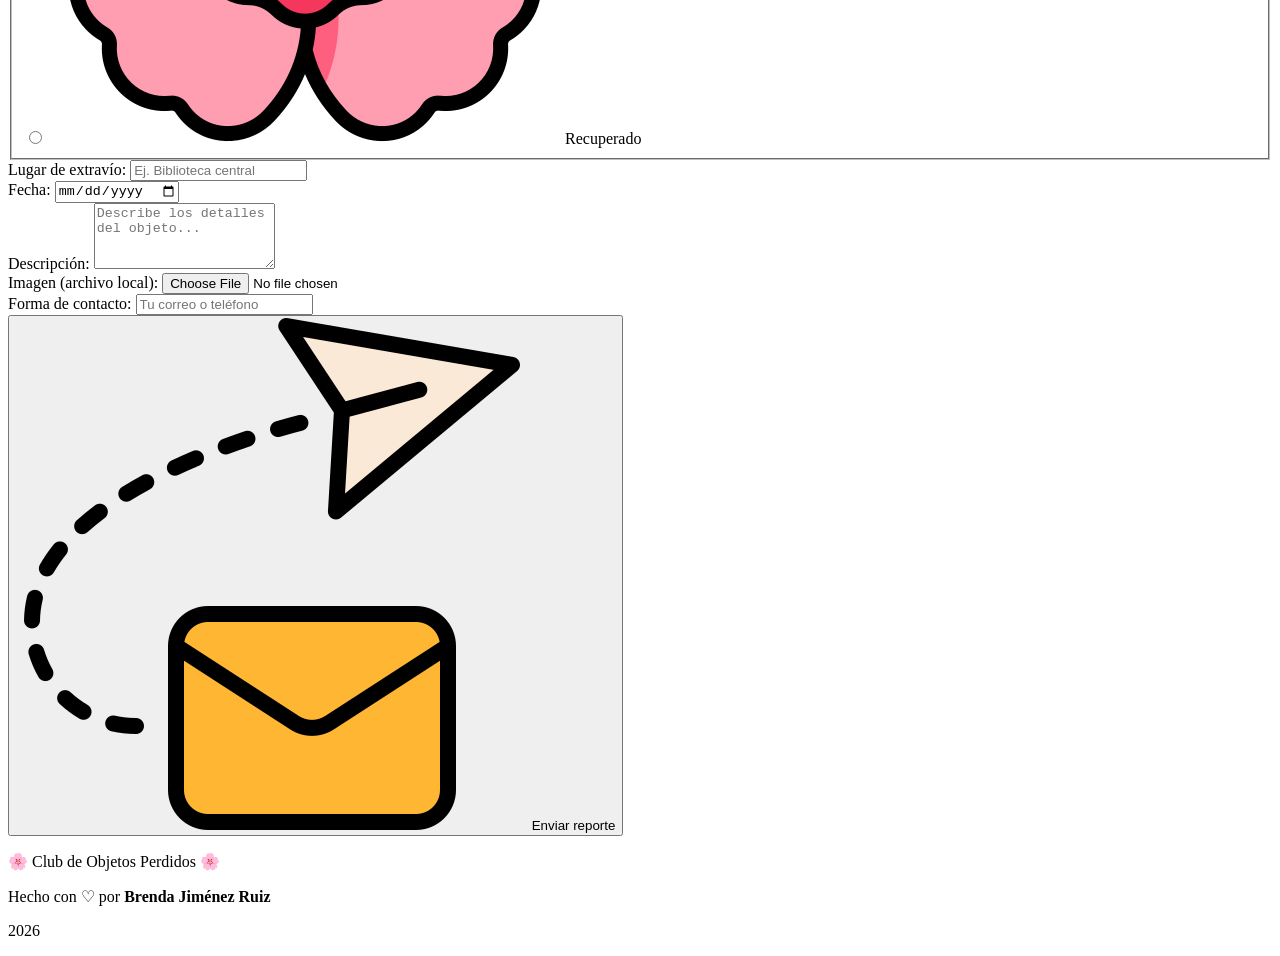
==== commit ed585ff7: "Agrega formulario de reporte y pie de pagina" ====
--- a/Tarea01/index.html
+++ b/Tarea01/index.html
@@ -130,7 +130,78 @@
       </div>
     </section>
 
+    <!-- Sección Formulario -->
+    <section class="reportar" id="reportar">
+      <div class="nota-container">
+        <h2 class="titulo-seccion">
+          <img src="imagenes/reporte.png" alt="" class="icon-inline"> Reportar un objeto perdido o encontrado
+        </h2>
+
+        <form class="formulario">
+
+          <div class="form-row">
+            <label for="nombre">Nombre del objeto:</label>
+            <input type="text" id="nombre" name="nombre" placeholder="Ej. Peluche Copito" required>
+          </div>
+
+          <fieldset class="form-fieldset">
+            <legend>Estado del objeto:</legend>
+            <div class="radio-options">
+              <label class="radio-label">
+                <input type="radio" name="estado" value="perdido" checked>
+                <img src="imagenes/corazonroto.png" alt="" class="icon-radio"> Perdido
+              </label>
+              <label class="radio-label">
+                <input type="radio" name="estado" value="encontrado">
+                <img src="imagenes/lupa.png" alt="" class="icon-radio"> Encontrado
+              </label>
+              <label class="radio-label">
+                <input type="radio" name="estado" value="recuperado">
+                <img src="imagenes/flor.png" alt="" class="icon-radio"> Recuperado
+              </label>
+            </div>
+          </fieldset>
+
+          <div class="form-row">
+            <label for="lugar">Lugar de extravío:</label>
+            <input type="text" id="lugar" name="lugar" placeholder="Ej. Biblioteca central">
+          </div>
+
+          <div class="form-row">
+            <label for="fecha">Fecha:</label>
+            <input type="date" id="fecha" name="fecha">
+          </div>
+
+          <div class="form-row">
+            <label for="descripcion">Descripción:</label>
+            <textarea id="descripcion" name="descripcion" rows="4" placeholder="Describe los detalles del objeto..."></textarea>
+          </div>
+
+          <div class="form-row">
+            <label for="imagen">Imagen (archivo local):</label>
+            <input type="file" id="imagen" name="imagen" accept="image/*">
+          </div>
+
+          <div class="form-row">
+            <label for="contacto">Forma de contacto:</label>
+            <input type="text" id="contacto" name="contacto" placeholder="Tu correo o teléfono">
+          </div>
+
+          <button type="submit" class="btn-primary btn-submit">
+            <img src="imagenes/enviar.png" alt=""> Enviar reporte
+          </button>
+
+        </form>
+      </div>
+    </section>
+
   </main>
+
+  <footer class="footer">
+    <p>🌸 Club de Objetos Perdidos 🌸</p>
+    <p>Hecho con ♡ por <strong>Brenda Jiménez Ruiz</strong></p>
+    <p>2026</p>
+  </footer>
 
 </body>
 </html>
